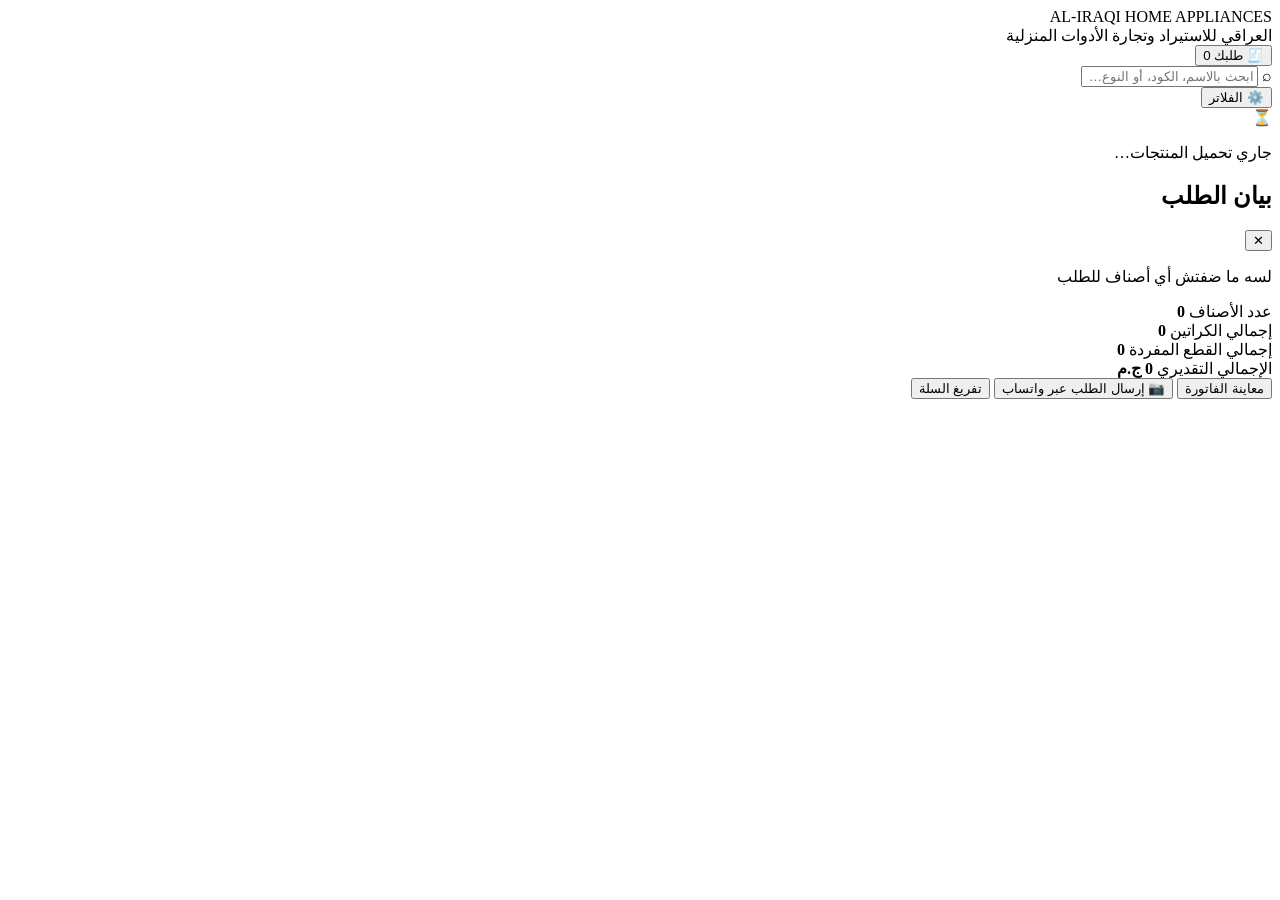
==== index.html @ 5265a293 "Rename index .html to index.html" ====
<!DOCTYPE html>
<html lang="ar" dir="rtl">
<head>
<meta charset="UTF-8">
<meta name="viewport" content="width=device-width, initial-scale=1.0">
<meta name="description" content="كتالوج جملة إلكتروني لشركة العراقي للاستيراد وتجارة الأدوات المنزلية — تصفح المنتجات بالقطعة أو بالكرتونة واطلب مباشرة عبر واتساب.">
<title>AL-IRAQI HOME APPLIANCES | كتالوج الجملة</title>
<link rel="canonical" href="https://kareem2873.github.io/aliraqi-store/">
<meta property="og:type" content="website">
<meta property="og:locale" content="ar_EG">
<meta property="og:title" content="AL-IRAQI HOME APPLIANCES | كتالوج الجملة">
<meta property="og:description" content="كتالوج جملة إلكتروني لشركة العراقي للاستيراد وتجارة الأدوات المنزلية — تصفح المنتجات بالقطعة أو بالكرتونة واطلب مباشرة عبر واتساب.">
<meta property="og:url" content="https://kareem2873.github.io/aliraqi-store/">
<meta name="theme-color" content="#1b3a63">
<link rel="icon" href="data:image/svg+xml,%3Csvg xmlns='http://www.w3.org/2000/svg' viewBox='0 0 64 64'%3E%3Crect width='64' height='64' rx='14' fill='%231b3a63'/%3E%3Ctext x='32' y='43' font-size='30' font-weight='800' text-anchor='middle' font-family='Arial' fill='%23fff'%3EAI%3C/text%3E%3C/svg%3E">
<link rel="preconnect" href="https://fonts.googleapis.com">
<link rel="preconnect" href="https://fonts.gstatic.com" crossorigin>
<link href="https://fonts.googleapis.com/css2?family=Montserrat:wght@500;600;700;800&family=Cairo:wght@400;600;700;800&family=Tajawal:wght@400;500;700&display=swap" rel="stylesheet">
<link rel="stylesheet" href="style.css">
</head>
<body>

  <!-- ===== الهيدر ===== -->
  <header class="site-header">
    <div class="header-inner">
      <div class="brand">
        <div class="brand-en">AL-IRAQI <span>HOME APPLIANCES</span></div>
        <div class="brand-ar">العراقي للاستيراد وتجارة الأدوات المنزلية</div>
      </div>
      <button class="cart-btn" id="cartBtn" type="button" aria-label="سلة الطلب">
        <span class="cart-icon">🧾</span>
        <span class="cart-label">طلبك</span>
        <span class="cart-count" id="cartCount">0</span>
      </button>
    </div>

    <div class="control-bar">
      <div class="search-wrap">
        <span class="search-icon">⌕</span>
        <input type="text" id="searchInput" placeholder="ابحث بالاسم، الكود، أو النوع…" autocomplete="off" aria-label="ابحث عن المنتجات بالاسم، الكود، أو النوع">
      </div>
      <button class="filters-toggle" id="filtersToggle" type="button" aria-expanded="false" aria-controls="filtersRow">
        <span class="filters-toggle-icon">⚙️</span>
        <span>الفلاتر</span>
        <span class="filters-toggle-dot" id="filtersToggleDot" hidden></span>
      </button>
    </div>

    <div class="filters-row" id="filtersRow" hidden>
      <div class="dropdown-filter" id="categoryDropdown">
        <button class="dropdown-toggle" id="categoryToggle" type="button" aria-haspopup="listbox" aria-expanded="false" aria-controls="categoryMenu">
          <span class="dropdown-icon">📂</span>
          <span class="dropdown-label" id="categoryLabel">كل الأقسام</span>
          <span class="dropdown-arrow">▾</span>
        </button>
        <ul class="dropdown-menu" id="categoryMenu" role="listbox" hidden>
          <!-- تُبنى تلقائياً من الأصناف -->
        </ul>
      </div>

      <select id="sortSelect" class="sort-select" aria-label="ترتيب المنتجات">
        <option value="default">الترتيب الافتراضي</option>
        <option value="price-asc">السعر: من الأقل للأعلى</option>
        <option value="price-desc">السعر: من الأعلى للأقل</option>
        <option value="newest">الأحدث أولاً</option>
      </select>
    </div>
  </header>

  <!-- ===== حالة التحميل ===== -->
  <div class="empty-state" id="loadingState">
    <span>⏳</span>
    <p>جاري تحميل المنتجات…</p>
  </div>

  <!-- ===== حالة فشل التحميل ===== -->
  <div class="empty-state" id="loadErrorState" hidden>
    <span>⚠️</span>
    <p>تعذر تحميل المنتجات. تحقق من الاتصال وحاول مرة أخرى.</p>
    <button id="retryLoadBtn" type="button">إعادة المحاولة</button>
  </div>

  <!-- ===== حالة عدم وجود منتجات في المصدر ===== -->
  <div class="empty-state" id="noProductsState" hidden>
    <span>📦</span>
    <p>لا توجد منتجات متاحة حالياً.</p>
  </div>

  <!-- ===== حالة عدم توفر نتائج بحث ===== -->
  <div class="empty-state" id="emptyState" hidden>
    <span>📭</span>
    <p>مفيش أصناف مطابقة للبحث ده</p>
    <button id="resetFilters" type="button">إلغاء الفلاتر</button>
  </div>

  <!-- ===== شبكة المنتجات ===== -->
  <main class="catalog-grid" id="catalogGrid" aria-live="polite" hidden></main>

  <!-- ===== قالب كارت المنتج (يُستنسخ بالجافاسكريبت) ===== -->
  <template id="cardTemplate">
    <article class="product-card">
      <div class="card-media">
        <img class="card-img" src="" alt="" loading="lazy" decoding="async">
        <div class="gallery-nav" hidden>
          <button type="button" class="gallery-arrow prev" aria-label="الصورة السابقة">‹</button>
          <button type="button" class="gallery-arrow next" aria-label="الصورة التالية">›</button>
        </div>
        <span class="gallery-counter" dir="ltr">1 / 1</span>
        <div class="card-badges" hidden></div>
        <span class="carton-stamp"><b class="qty-num"></b><small>قطعة/كرتونة</small></span>
        <span class="avail-flag"></span>
      </div>
      <div class="card-body">
        <h3 class="card-name"></h3>
        <div class="card-meta-row">
          <span class="card-itemid"></span>
          <span class="card-category"></span>
        </div>
        <p class="card-desc"></p>

        <!-- مفتاح الاختيار بين القطعة والكرتونة -->
        <div class="unit-switch" role="group" aria-label="طريقة الشراء">
          <button type="button" class="unit-btn" data-unit="piece">بالقطعة</button>
          <button type="button" class="unit-btn active" data-unit="carton">بالكرتونة</button>
        </div>

        <div class="card-footer">
          <div class="price-tag">
            <span class="price-value"></span>
            <small class="price-unit-label">للكرتونة</small>
          </div>
          <div class="qty-stepper">
            <button class="step-btn minus" type="button" aria-label="تقليل">−</button>
            <input type="number" class="qty-input" value="1" min="1" step="1" inputmode="numeric" aria-label="الكمية">
            <button class="step-btn plus" type="button" aria-label="زيادة">+</button>
          </div>
        </div>

        <div class="line-total">
          <span>الإجمالي</span>
          <b class="line-total-value"></b>
        </div>

        <div class="card-actions">
          <button class="btn-add" type="button">أضف للطلب</button>
          <button class="btn-whatsapp" type="button">اطلب عبر واتساب</button>
        </div>
      </div>
    </article>
  </template>

  <!-- ===== لايت بوكس الصورة ===== -->
  <div class="lightbox" id="lightbox" hidden role="dialog" aria-modal="true" aria-label="تكبير صورة المنتج">
    <button class="lightbox-close" id="lightboxClose" type="button" aria-label="إغلاق">✕</button>
    <button class="lightbox-arrow prev" id="lightboxPrev" type="button" aria-label="الصورة السابقة" hidden>‹</button>
    <img id="lightboxImg" src="" alt="" loading="lazy" decoding="async">
    <button class="lightbox-arrow next" id="lightboxNext" type="button" aria-label="الصورة التالية" hidden>›</button>
    <span class="lightbox-counter" id="lightboxCounter" hidden></span>
  </div>

  <!-- ===== سلة الطلب (منزلقة) ===== -->
  <aside class="cart-panel" id="cartPanel" aria-hidden="true" role="dialog" aria-modal="true" aria-label="بيان الطلب">
    <div class="cart-header">
      <h2>بيان الطلب</h2>
      <button id="cartClose" type="button" aria-label="إغلاق السلة">✕</button>
    </div>
    <div class="cart-items" id="cartItems">
      <p class="cart-empty-msg">لسه ما ضفتش أي أصناف للطلب</p>
    </div>
    <div class="cart-summary">
      <div class="cart-total-row">
        <span>عدد الأصناف</span>
        <b id="cartTotalItems">0</b>
      </div>
      <div class="cart-total-row">
        <span>إجمالي الكراتين</span>
        <b id="cartTotalCartons">0</b>
      </div>
      <div class="cart-total-row">
        <span>إجمالي القطع المفردة</span>
        <b id="cartTotalPieces">0</b>
      </div>
      <div class="cart-total-row cart-total-price">
        <span>الإجمالي التقديري</span>
        <b id="cartTotalPrice">0 ج.م</b>
      </div>
      <button class="btn-invoice" id="invoiceBtn" type="button">معاينة الفاتورة</button>
      <button class="btn-checkout" id="checkoutBtn" type="button">📷 إرسال الطلب عبر واتساب</button>
      <button class="btn-clear-cart" id="clearCartBtn" type="button">تفريغ السلة</button>
    </div>
  </aside>

  <!-- ===== الفاتورة / بيان الطلب (معاينة + طباعة) ===== -->
  <div class="invoice-modal" id="invoiceModal" hidden role="dialog" aria-modal="true" aria-label="فاتورة الطلب">
    <div class="inv-customer-edit">
      <div class="inv-customer-title">بيانات العميل <small>(اختيارية — بتظهر في الفاتورة)</small></div>
      <div class="inv-customer-fields">
        <input type="text" id="customerName" maxlength="60" placeholder="اسم العميل / المحل" autocomplete="name" aria-label="اسم العميل (اختياري)">
        <input type="tel" id="customerPhone" maxlength="20" inputmode="tel" placeholder="رقم الواتساب (مثال: 01012345678)" autocomplete="tel" aria-label="رقم واتساب العميل (اختياري)" aria-describedby="customerPhoneHint">
      </div>
      <small class="field-hint" id="customerPhoneHint" hidden></small>
    </div>
    <div class="invoice-toolbar">
      <button type="button" class="inv-btn primary" id="invoicePdfBtn">⬇️ تحميل PDF</button>
      <button type="button" class="inv-btn whatsapp" id="invoiceWhatsappBtn">📷 إرسال كصورة عبر واتساب</button>
      <button type="button" class="inv-btn" id="invoiceCloseBtn">إغلاق</button>
    </div>
    <div class="invoice-sheet" id="invoiceDoc"></div>
  </div>

  <!-- طبقة التعتيم: مخفية تماماً لحد ما السلة تتفتح -->
  <div class="cart-overlay" id="cartOverlay" hidden></div>

  <!-- ===== إشعارات سريعة (Toast) ===== -->
  <div class="toast-container" id="toastContainer" role="status" aria-live="polite" aria-atomic="true"></div>

  <script src="https://cdnjs.cloudflare.com/ajax/libs/PapaParse/5.4.1/papaparse.min.js"></script>
  <script src="https://cdnjs.cloudflare.com/ajax/libs/html2canvas/1.4.1/html2canvas.min.js"></script>
  <script src="https://cdnjs.cloudflare.com/ajax/libs/jspdf/2.5.1/jspdf.umd.min.js"></script>
  <script src="script.js"></script>
</body>
</html>
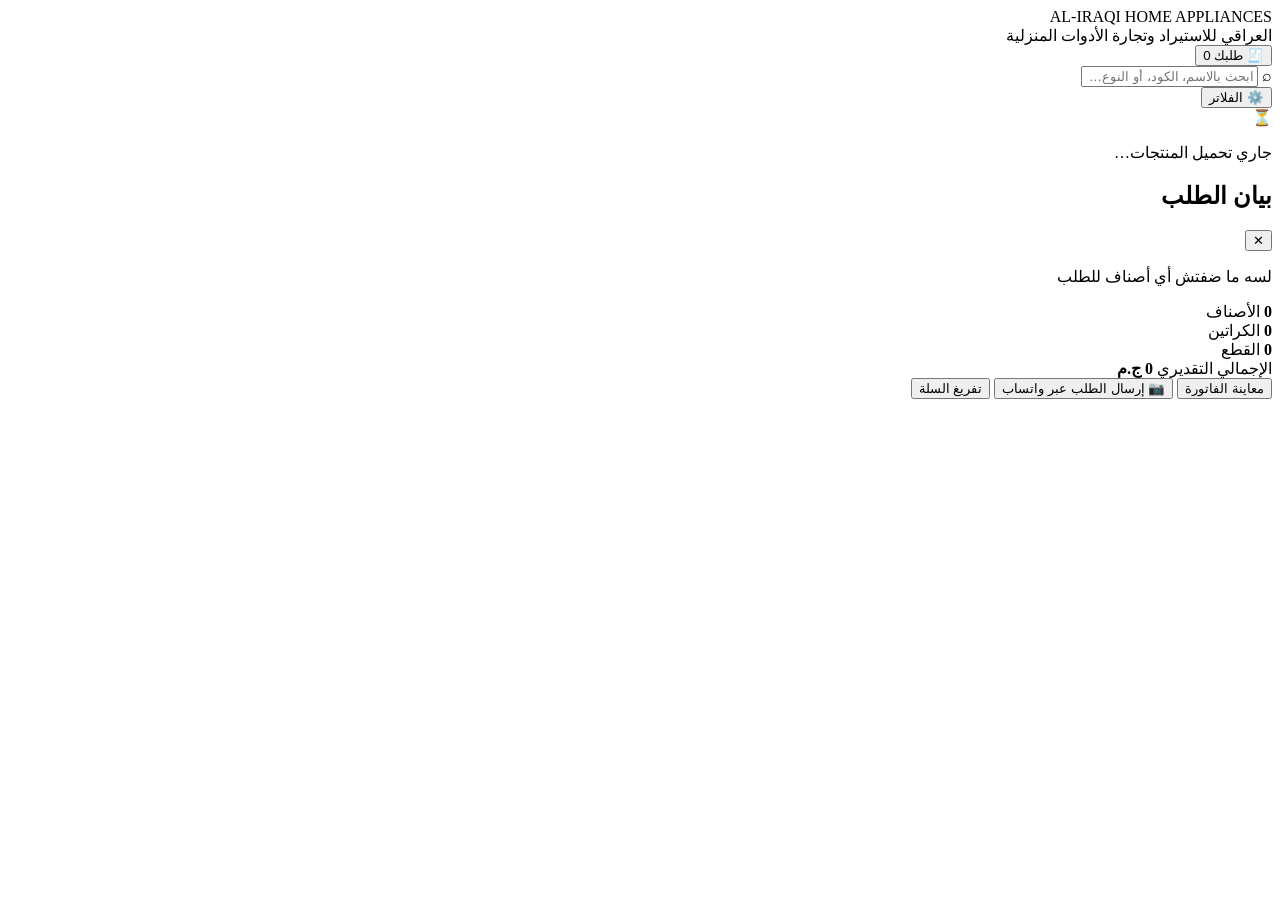
==== commit e79ebdd9: "Rename index (1).html to index.html" ====
--- a/index.html
+++ b/index.html
@@ -168,31 +168,35 @@
       <p class="cart-empty-msg">لسه ما ضفتش أي أصناف للطلب</p>
     </div>
     <div class="cart-summary">
-      <div class="cart-total-row">
-        <span>عدد الأصناف</span>
-        <b id="cartTotalItems">0</b>
-      </div>
-      <div class="cart-total-row">
-        <span>إجمالي الكراتين</span>
-        <b id="cartTotalCartons">0</b>
-      </div>
-      <div class="cart-total-row">
-        <span>إجمالي القطع المفردة</span>
-        <b id="cartTotalPieces">0</b>
-      </div>
-      <div class="cart-total-row cart-total-price">
+      <div class="cart-stats">
+        <div class="cart-stat">
+          <b id="cartTotalItems">0</b>
+          <span>الأصناف</span>
+        </div>
+        <div class="cart-stat">
+          <b id="cartTotalCartons">0</b>
+          <span>الكراتين</span>
+        </div>
+        <div class="cart-stat">
+          <b id="cartTotalPieces">0</b>
+          <span>القطع</span>
+        </div>
+      </div>
+      <div class="cart-grand-total">
         <span>الإجمالي التقديري</span>
         <b id="cartTotalPrice">0 ج.م</b>
       </div>
-      <button class="btn-invoice" id="invoiceBtn" type="button">معاينة الفاتورة</button>
-      <button class="btn-checkout" id="checkoutBtn" type="button">📷 إرسال الطلب عبر واتساب</button>
-      <button class="btn-clear-cart" id="clearCartBtn" type="button">تفريغ السلة</button>
+      <div class="cart-summary-actions">
+        <button class="btn-invoice" id="invoiceBtn" type="button">معاينة الفاتورة</button>
+        <button class="btn-checkout" id="checkoutBtn" type="button">📷 إرسال الطلب عبر واتساب</button>
+        <button class="btn-clear-cart" id="clearCartBtn" type="button">تفريغ السلة</button>
+      </div>
     </div>
   </aside>
 
   <!-- ===== الفاتورة / بيان الطلب (معاينة + طباعة) ===== -->
   <div class="invoice-modal" id="invoiceModal" hidden role="dialog" aria-modal="true" aria-label="فاتورة الطلب">
-    <div class="inv-customer-edit">
+    <div class="inv-customer-edit" id="invCustomerEdit">
       <div class="inv-customer-title">بيانات العميل <small>(اختيارية — بتظهر في الفاتورة)</small></div>
       <div class="inv-customer-fields">
         <input type="text" id="customerName" maxlength="60" placeholder="اسم العميل / المحل" autocomplete="name" aria-label="اسم العميل (اختياري)">
@@ -200,12 +204,28 @@
       </div>
       <small class="field-hint" id="customerPhoneHint" hidden></small>
     </div>
-    <div class="invoice-toolbar">
+    <div class="invoice-toolbar" id="invoiceToolbar">
       <button type="button" class="inv-btn primary" id="invoicePdfBtn">⬇️ تحميل PDF</button>
       <button type="button" class="inv-btn whatsapp" id="invoiceWhatsappBtn">📷 إرسال كصورة عبر واتساب</button>
       <button type="button" class="inv-btn" id="invoiceCloseBtn">إغلاق</button>
     </div>
     <div class="invoice-sheet" id="invoiceDoc"></div>
+
+    <!-- شاشة المشاركة: بتظهر بدل الفاتورة لما تدوس "إرسال كصورة عبر واتساب" -->
+    <div class="invoice-share-view" id="invoiceShareView" hidden>
+      <div class="share-header">
+        <button type="button" class="share-back" id="shareBackBtn">→ رجوع للفاتورة</button>
+        <h3>مشاركة الفاتورة عبر واتساب</h3>
+      </div>
+      <div class="share-image-wrap">
+        <img id="shareInvoiceImg" alt="صورة الفاتورة" src="">
+      </div>
+      <div class="share-actions">
+        <button type="button" class="inv-btn primary" id="shareCopyBtn">📋 نسخ صورة الفاتورة</button>
+        <button type="button" class="inv-btn whatsapp" id="shareWhatsappBtn" disabled>📲 فتح واتساب والصق الصورة</button>
+      </div>
+      <p class="share-hint" id="shareHint">انسخ الصورة الأول، وبعدين هيتفعّل زر واتساب — افتحه واعمل لصق (Paste) للصورة في المحادثة.</p>
+    </div>
   </div>
 
   <!-- طبقة التعتيم: مخفية تماماً لحد ما السلة تتفتح -->
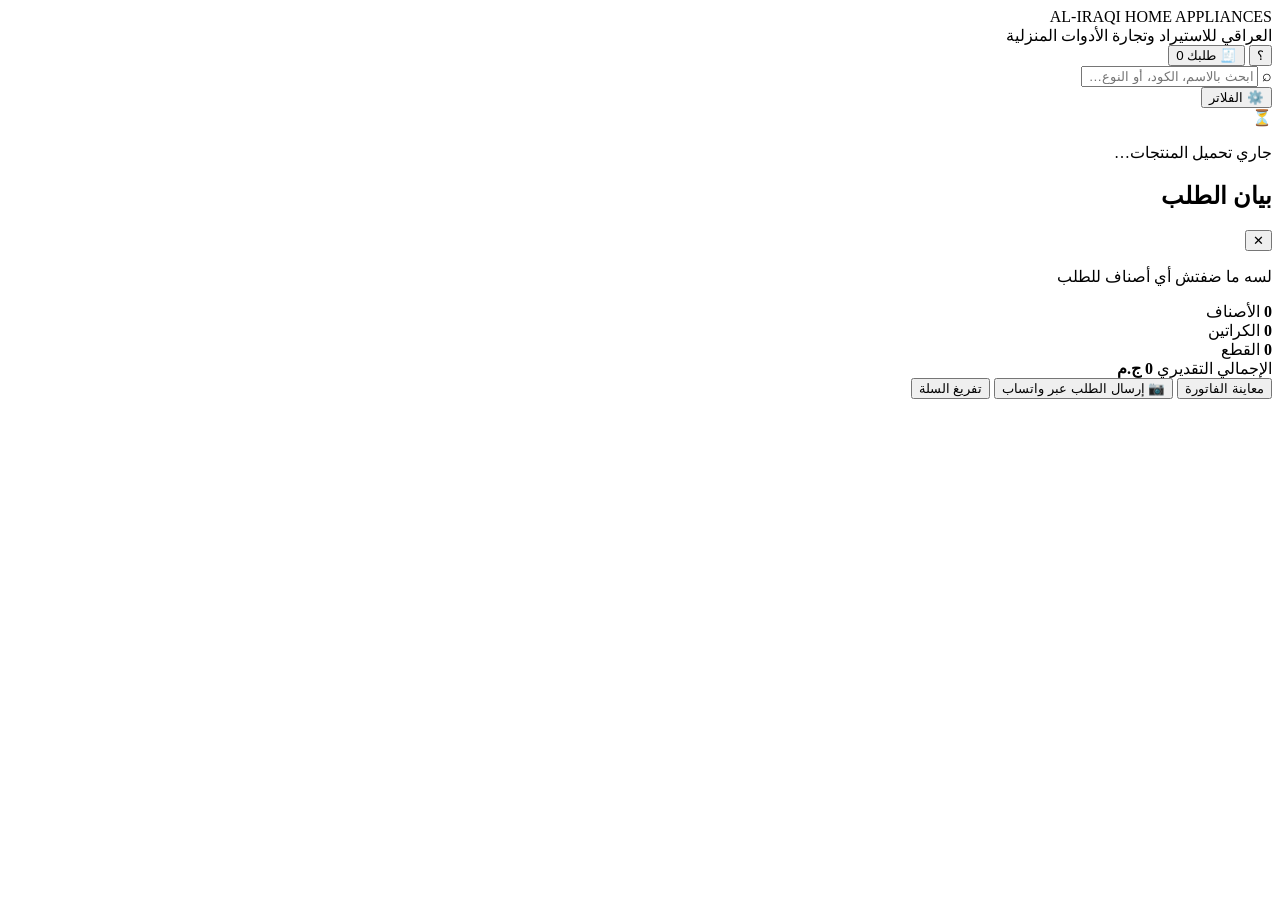
==== commit e0a575d4: "Rename index (2).html to index.html" ====
--- a/index.html
+++ b/index.html
@@ -27,11 +27,14 @@
         <div class="brand-en">AL-IRAQI <span>HOME APPLIANCES</span></div>
         <div class="brand-ar">العراقي للاستيراد وتجارة الأدوات المنزلية</div>
       </div>
-      <button class="cart-btn" id="cartBtn" type="button" aria-label="سلة الطلب">
-        <span class="cart-icon">🧾</span>
-        <span class="cart-label">طلبك</span>
-        <span class="cart-count" id="cartCount">0</span>
-      </button>
+      <div class="header-actions">
+        <button class="help-btn" id="helpBtn" type="button" aria-haspopup="dialog" aria-label="كيفية استخدام الموقع" title="كيفية استخدام الموقع">؟</button>
+        <button class="cart-btn" id="cartBtn" type="button" aria-label="سلة الطلب">
+          <span class="cart-icon">🧾</span>
+          <span class="cart-label">طلبك</span>
+          <span class="cart-count" id="cartCount">0</span>
+        </button>
+      </div>
     </div>
 
     <div class="control-bar">
@@ -39,11 +42,16 @@
         <span class="search-icon">⌕</span>
         <input type="text" id="searchInput" placeholder="ابحث بالاسم، الكود، أو النوع…" autocomplete="off" aria-label="ابحث عن المنتجات بالاسم، الكود، أو النوع">
       </div>
-      <button class="filters-toggle" id="filtersToggle" type="button" aria-expanded="false" aria-controls="filtersRow">
-        <span class="filters-toggle-icon">⚙️</span>
-        <span>الفلاتر</span>
-        <span class="filters-toggle-dot" id="filtersToggleDot" hidden></span>
-      </button>
+      <div class="filters-toggle-wrap">
+        <button class="filters-toggle" id="filtersToggle" type="button" aria-expanded="false" aria-controls="filtersRow">
+          <span class="filters-toggle-icon">⚙️</span>
+          <span>الفلاتر</span>
+          <span class="filters-toggle-dot" id="filtersToggleDot" hidden></span>
+        </button>
+        <div class="filters-hint" id="filtersHint" hidden role="status">
+          <span>👆 دوس هنا لتصفية المنتجات حسب القسم أو الترتيب</span>
+        </div>
+      </div>
     </div>
 
     <div class="filters-row" id="filtersRow" hidden>
@@ -228,6 +236,51 @@
     </div>
   </div>
 
+  <!-- ===== مودال كيفية استخدام الموقع ===== -->
+  <div class="help-modal" id="helpModal" hidden role="dialog" aria-modal="true" aria-label="كيفية استخدام الموقع">
+    <div class="help-overlay" id="helpOverlay"></div>
+    <div class="help-sheet">
+      <div class="help-head">
+        <h2>إزاي تستخدم الموقع؟</h2>
+        <button id="helpClose" type="button" aria-label="إغلاق">✕</button>
+      </div>
+      <div class="help-body">
+        <div class="help-tip">
+          <span class="help-tip-icon">🖼️</span>
+          <div class="help-tip-text">
+            <b>تكبير صور المنتج</b>
+            <p>دوس على صورة أي منتج تتكبر على طول، وتقدر تتنقل بين كل صور الصنف بالأسهم أو بالسحب بإصبعك.</p>
+          </div>
+        </div>
+        <div class="help-tip">
+          <span class="help-tip-icon">⚙️</span>
+          <div class="help-tip-text">
+            <b>الفلاتر</b>
+            <p>زرار "الفلاتر" جنب البحث بيوريك قائمة الأقسام وطريقة الترتيب — دوس عليه تفتح، ودوس تاني تقفل.</p>
+          </div>
+        </div>
+        <div class="help-tip">
+          <span class="help-tip-icon">🛒</span>
+          <div class="help-tip-text">
+            <b>إضافة صنف للطلب</b>
+            <p>اختار بالقطعة أو بالكرتونة، حدد الكمية، وبعدين دوس "أضف للطلب" — تقدر تتابع اللي ضفته من زرار "طلبك" فوق.</p>
+          </div>
+        </div>
+        <div class="help-tip">
+          <span class="help-tip-icon">🧾</span>
+          <div class="help-tip-text">
+            <b>تجهيز الفاتورة</b>
+            <p>من "طلبك" دوس "معاينة الفاتورة"، اكتب اسمك ورقمك (اختياري)، وبعدين نزّلها PDF أو ابعتها كصورة عبر واتساب.</p>
+          </div>
+        </div>
+      </div>
+      <div class="help-foot">
+        <span>في مشكلة أو استفسار؟</span>
+        <a id="helpWhatsappLink" href="#" target="_blank" rel="noopener" class="help-whatsapp-link">📞 تواصل معنا عبر واتساب</a>
+      </div>
+    </div>
+  </div>
+
   <!-- طبقة التعتيم: مخفية تماماً لحد ما السلة تتفتح -->
   <div class="cart-overlay" id="cartOverlay" hidden></div>
 
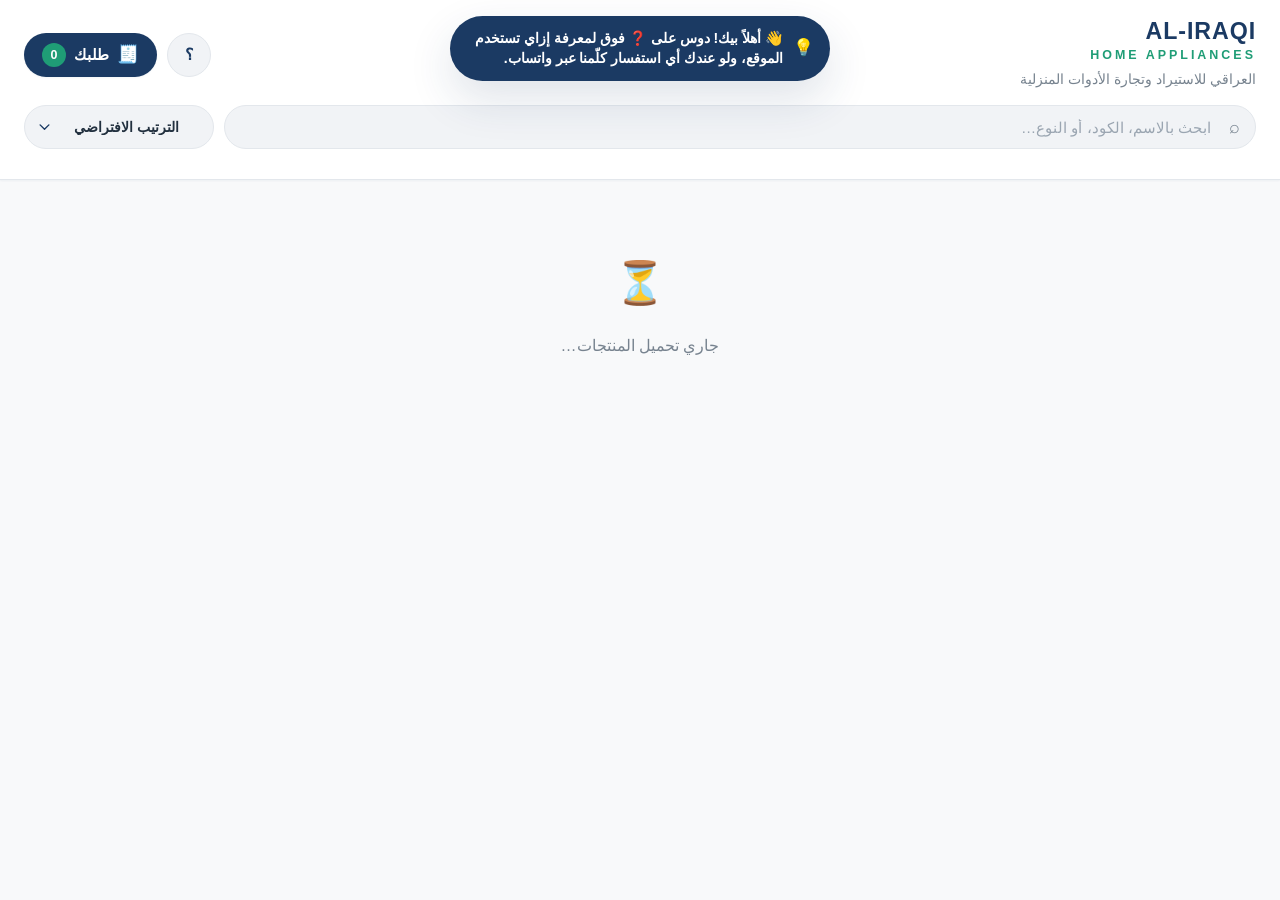
==== commit 01ca9479: "Add files via upload" ====
--- a/index.html
+++ b/index.html
@@ -42,36 +42,19 @@
         <span class="search-icon">⌕</span>
         <input type="text" id="searchInput" placeholder="ابحث بالاسم، الكود، أو النوع…" autocomplete="off" aria-label="ابحث عن المنتجات بالاسم، الكود، أو النوع">
       </div>
-      <div class="filters-toggle-wrap">
-        <button class="filters-toggle" id="filtersToggle" type="button" aria-expanded="false" aria-controls="filtersRow">
-          <span class="filters-toggle-icon">⚙️</span>
-          <span>الفلاتر</span>
-          <span class="filters-toggle-dot" id="filtersToggleDot" hidden></span>
-        </button>
-        <div class="filters-hint" id="filtersHint" hidden role="status">
-          <span>👆 دوس هنا لتصفية المنتجات حسب القسم أو الترتيب</span>
-        </div>
-      </div>
-    </div>
-
-    <div class="filters-row" id="filtersRow" hidden>
-      <div class="dropdown-filter" id="categoryDropdown">
-        <button class="dropdown-toggle" id="categoryToggle" type="button" aria-haspopup="listbox" aria-expanded="false" aria-controls="categoryMenu">
-          <span class="dropdown-icon">📂</span>
-          <span class="dropdown-label" id="categoryLabel">كل الأقسام</span>
-          <span class="dropdown-arrow">▾</span>
-        </button>
-        <ul class="dropdown-menu" id="categoryMenu" role="listbox" hidden>
-          <!-- تُبنى تلقائياً من الأصناف -->
-        </ul>
-      </div>
-
       <select id="sortSelect" class="sort-select" aria-label="ترتيب المنتجات">
         <option value="default">الترتيب الافتراضي</option>
         <option value="price-asc">السعر: من الأقل للأعلى</option>
         <option value="price-desc">السعر: من الأعلى للأقل</option>
         <option value="newest">الأحدث أولاً</option>
       </select>
+    </div>
+
+    <!-- شرائط الأقسام: ظاهرة دايمًا، تتمرر يمين/شمال باللمس أو الماوس، بدون أي قائمة مخفية -->
+    <div class="category-chips-wrap">
+      <div class="category-chips" id="categoryChips" role="tablist" aria-label="تصفية حسب القسم">
+        <!-- تُبنى تلقائياً من الأصناف -->
+      </div>
     </div>
   </header>
 
@@ -116,10 +99,10 @@
         <span class="gallery-counter" dir="ltr">1 / 1</span>
         <div class="card-badges" hidden></div>
         <span class="carton-stamp"><b class="qty-num"></b><small>قطعة/كرتونة</small></span>
-        <span class="avail-flag"></span>
       </div>
       <div class="card-body">
         <h3 class="card-name"></h3>
+        <span class="avail-flag"></span>
         <div class="card-meta-row">
           <span class="card-itemid"></span>
           <span class="card-category"></span>
@@ -151,7 +134,6 @@
 
         <div class="card-actions">
           <button class="btn-add" type="button">أضف للطلب</button>
-          <button class="btn-whatsapp" type="button">اطلب عبر واتساب</button>
         </div>
       </div>
     </article>
@@ -202,7 +184,7 @@
     </div>
   </aside>
 
-  <!-- ===== الفاتورة / بيان الطلب (معاينة + طباعة) ===== -->
+  <!-- ===== الفاتورة / بيان الطلب (معاينة + تحميل PDF + مشاركة كصورة) ===== -->
   <div class="invoice-modal" id="invoiceModal" hidden role="dialog" aria-modal="true" aria-label="فاتورة الطلب">
     <div class="inv-customer-edit" id="invCustomerEdit">
       <div class="inv-customer-title">بيانات العميل <small>(اختيارية — بتظهر في الفاتورة)</small></div>
@@ -253,10 +235,10 @@
           </div>
         </div>
         <div class="help-tip">
-          <span class="help-tip-icon">⚙️</span>
-          <div class="help-tip-text">
-            <b>الفلاتر</b>
-            <p>زرار "الفلاتر" جنب البحث بيوريك قائمة الأقسام وطريقة الترتيب — دوس عليه تفتح، ودوس تاني تقفل.</p>
+          <span class="help-tip-icon">📂</span>
+          <div class="help-tip-text">
+            <b>تصفح الأقسام</b>
+            <p>شريط الأقسام تحت البحث مباشرة — مرّر بإصبعك يمين أو شمال عليه وادوس على أي قسم تتصفحه. وفيه زرار ترتيب جنب البحث لو حابب تظبط ترتيب العرض.</p>
           </div>
         </div>
         <div class="help-tip">
--- a/style.css
+++ b/style.css
@@ -0,0 +1,1435 @@
+/* =========================================================
+   AL-IRAQI HOME APPLIANCES — Wholesale Catalog
+   Warm Minimalist: off-white ground · navy ink · emerald action
+   متوافق 100% مع نفس أسماء الكلاسات والـ IDs في index.html و script.js
+   ========================================================= */
+
+:root{
+  /* الأساس */
+  --bg:          #f8f9fa;   /* خلفية الصفحة أوف وايت */
+  --card:        #ffffff;   /* الكروت */
+  --surface:     #f1f3f6;   /* أسطح خفيفة (حقول، أزرار ثانوية) */
+  --surface-2:   #e7ebf0;
+  --line:        #e3e7ec;   /* الحدود */
+
+  /* الحبر */
+  --navy:        #1b3a63;   /* كحلي احترافي — عناوين وأزرار أساسية */
+  --navy-deep:   #142c4c;
+  --navy-soft:   #eaf0f7;
+  --text:        #22303f;
+  --muted:       #77838f;
+
+  /* التفاعل */
+  --emerald:     #1f9d76;   /* أخضر زمردي — واتساب والتأكيد */
+  --emerald-dk:  #17825f;
+  --emerald-bg:  #e8f6f1;
+
+  /* الحالات */
+  --ok:          #1f9d76;
+  --ok-bg:       #e8f6f1;
+  --danger:      #c2564e;
+  --danger-bg:   #fbeeed;
+
+  /* الظلال */
+  --shadow-sm:   0 1px 2px rgba(27,58,99,.05);
+  --shadow:      0 6px 18px rgba(27,58,99,.07);
+  --shadow-lg:   0 18px 45px rgba(27,58,99,.14);
+
+  --radius:      16px;
+  --radius-sm:   12px;
+  --tap:         44px;      /* الحد الأدنى المريح للمس */
+
+  --ff-en:       'Montserrat', sans-serif;
+  --ff-ar:       'Cairo', 'Tajawal', sans-serif;
+}
+
+*{ box-sizing:border-box; }
+html{ scroll-behavior:smooth; -webkit-text-size-adjust:100%; }
+
+/* أي عنصر عليه خاصية hidden يفضل مخفي مهما كانت القواعد التانية */
+[hidden]{ display:none !important; }
+
+body{
+  margin:0;
+  background:var(--bg);
+  color:var(--text);
+  font-family:var(--ff-ar);
+  line-height:1.6;
+  overflow-x:hidden;            /* ضمان عدم الخروج عن الشاشة */
+  -webkit-font-smoothing:antialiased;
+}
+
+img{ max-width:100%; }
+button, input, select{ font-family:inherit; font-size:1rem; }
+
+:focus-visible{
+  outline:2px solid var(--emerald);
+  outline-offset:2px;
+}
+
+/* ============ HEADER ============ */
+.site-header{
+  position:sticky;
+  top:0;
+  z-index:40;
+  background:var(--card);
+  color:var(--text);
+  border-bottom:1px solid var(--line);
+  box-shadow:var(--shadow-sm);
+}
+
+.header-inner{
+  max-width:1280px;
+  margin:0 auto;
+  padding:18px 24px 14px;
+  display:flex;
+  align-items:center;
+  justify-content:space-between;
+  gap:16px;
+  flex-wrap:wrap;
+}
+
+.brand-en{
+  font-family:var(--ff-en);
+  font-weight:800;
+  font-size:1.45rem;
+  letter-spacing:.04em;
+  line-height:1.15;
+  color:var(--navy);
+}
+.brand-en span{
+  display:block;
+  font-weight:600;
+  font-size:.78rem;
+  letter-spacing:.24em;
+  color:var(--emerald);
+  margin-top:3px;
+}
+.brand-ar{
+  font-weight:500;
+  font-size:.9rem;
+  color:var(--muted);
+  margin-top:6px;
+}
+
+.header-actions{ display:flex; align-items:center; gap:10px; }
+
+.help-btn{
+  flex:0 0 auto;
+  width:var(--tap);
+  height:var(--tap);
+  border-radius:50%;
+  border:1px solid var(--line);
+  background:var(--surface);
+  color:var(--navy);
+  font-weight:800;
+  font-size:1rem;
+  cursor:pointer;
+  transition:background .2s ease, border-color .2s ease, transform .15s ease;
+}
+.help-btn:hover{ background:var(--navy-soft); border-color:var(--navy); }
+.help-btn:active{ transform:scale(.93); }
+
+.cart-btn{
+  display:inline-flex;
+  align-items:center;
+  gap:8px;
+  min-height:var(--tap);
+  background:var(--navy);
+  border:none;
+  color:#fff;
+  padding:0 18px;
+  border-radius:999px;
+  cursor:pointer;
+  font-weight:700;
+  font-size:.95rem;
+  box-shadow:var(--shadow-sm);
+  transition:background .2s ease, transform .15s ease;
+  white-space:nowrap;
+}
+.cart-btn:hover{ background:var(--navy-deep); }
+.cart-btn:active{ transform:scale(.97); }
+.cart-icon{ font-size:1.1rem; }
+.cart-count{
+  background:var(--emerald);
+  color:#fff;
+  font-weight:800;
+  min-width:24px;
+  height:24px;
+  border-radius:999px;
+  display:inline-flex;
+  align-items:center;
+  justify-content:center;
+  font-size:.78rem;
+  padding:0 6px;
+}
+
+/* ============ CONTROL BAR ============ */
+/* البحث + الترتيب في صف واحد، والأقسام شريط منفصل تحتهم ظاهر دايمًا (مفيش
+   أي قائمة مخفية ولا زرار لازم تعرف تدوس عليه) */
+.control-bar{
+  max-width:1280px;
+  margin:0 auto;
+  padding:0 24px 12px;
+  display:flex;
+  gap:10px;
+  align-items:center;
+}
+
+.search-wrap{ position:relative; min-width:0; flex:1; }
+.search-icon{
+  position:absolute;
+  top:50%;
+  right:16px;
+  transform:translateY(-50%);
+  color:var(--muted);
+  font-size:1.15rem;
+  pointer-events:none;
+}
+#searchInput{
+  width:100%;
+  min-height:var(--tap);
+  padding:10px 44px 10px 16px;
+  border-radius:999px;
+  border:1px solid var(--line);
+  background:var(--surface);
+  color:var(--text);
+  font-size:.95rem;
+  outline:none;
+  transition:border-color .2s ease, background .2s ease, box-shadow .2s ease;
+}
+#searchInput::placeholder{ color:#9aa5b1; }
+#searchInput:focus{
+  border-color:var(--navy);
+  background:var(--card);
+  box-shadow:0 0 0 4px var(--navy-soft);
+}
+
+/* زرار الترتيب: مضغوط بجانب البحث (مش عايزين نرجع لمفهوم "فلتر" تاني) */
+.sort-select{
+  flex:0 0 auto;
+  width:auto;
+  min-height:var(--tap);
+  padding:10px 34px 10px 16px;
+  border-radius:999px;
+  border:1px solid var(--line);
+  background-color:var(--surface);
+  background-image:url("data:image/svg+xml,%3Csvg xmlns='http://www.w3.org/2000/svg' viewBox='0 0 12 8'%3E%3Cpath d='M1 1l5 5 5-5' fill='none' stroke='%231b3a63' stroke-width='1.6' stroke-linecap='round' stroke-linejoin='round'/%3E%3C/svg%3E");
+  background-repeat:no-repeat;
+  background-position:left 14px center;
+  background-size:11px 7px;
+  appearance:none;
+  -webkit-appearance:none;
+  -moz-appearance:none;
+  color:var(--text);
+  font-size:.86rem;
+  font-weight:600;
+  cursor:pointer;
+  transition:border-color .2s ease, background-color .2s ease;
+}
+.sort-select:hover{ border-color:var(--navy); background-color:var(--card); }
+.sort-select:focus-visible{ outline:2px solid var(--emerald); outline-offset:2px; }
+.sort-select::-ms-expand{ display:none; }
+
+/* ---- شريط الأقسام (Chips) — ظاهر دايمًا، يتمرر أفقيًا باللمس أو الماوس ---- */
+.category-chips-wrap{
+  max-width:1280px;
+  margin:0 auto;
+  padding:0 0 14px;
+}
+.category-chips{
+  display:flex;
+  gap:8px;
+  overflow-x:auto;
+  overscroll-behavior-x:contain;
+  -webkit-overflow-scrolling:touch;
+  scroll-snap-type:x proximity;
+  scrollbar-width:none;
+  padding:2px 24px;
+}
+.category-chips::-webkit-scrollbar{ display:none; }
+.chip{
+  flex:0 0 auto;
+  scroll-snap-align:start;
+  display:inline-flex;
+  align-items:center;
+  gap:6px;
+  min-height:38px;
+  padding:0 16px;
+  border-radius:999px;
+  border:1px solid var(--line);
+  background:var(--card);
+  color:var(--text);
+  font-weight:700;
+  font-size:.85rem;
+  cursor:pointer;
+  white-space:nowrap;
+  transition:background .18s ease, border-color .18s ease, color .18s ease, transform .12s ease;
+}
+.chip:hover{ border-color:var(--navy); }
+.chip:active{ transform:scale(.96); }
+.chip.active{ background:var(--navy); border-color:var(--navy); color:#fff; box-shadow:var(--shadow-sm); }
+.chip .chip-count{ font-size:.72rem; opacity:.75; }
+.chip.active .chip-count{ opacity:.85; }
+
+/* ============ EMPTY / LOADING / ERROR STATES ============ */
+.empty-state{
+  max-width:420px;
+  margin:70px auto;
+  text-align:center;
+  color:var(--muted);
+  padding:0 20px;
+}
+.empty-state span{ font-size:2.6rem; display:block; margin-bottom:10px; }
+.empty-state button{
+  margin-top:14px;
+  min-height:var(--tap);
+  padding:10px 26px;
+  border-radius:999px;
+  border:1px solid var(--navy);
+  background:var(--card);
+  cursor:pointer;
+  font-weight:700;
+  color:var(--navy);
+  transition:background .2s ease, color .2s ease;
+}
+.empty-state button:hover{ background:var(--navy); color:#fff; }
+
+/* ============ PRODUCT GRID ============ */
+.catalog-grid{
+  max-width:1280px;
+  margin:0 auto;
+  padding:28px 24px 90px;
+  display:grid;
+  grid-template-columns:repeat(auto-fill, minmax(min(260px, 100%), 1fr));
+  gap:22px;
+  align-items:start;
+}
+
+.product-card{
+  background:var(--card);
+  border:1px solid var(--line);
+  border-radius:var(--radius);
+  overflow:hidden;
+  display:flex;
+  flex-direction:column;
+  box-shadow:var(--shadow-sm);
+  transition:box-shadow .25s ease, transform .25s ease;
+}
+.product-card:hover{
+  box-shadow:var(--shadow);
+  transform:translateY(-4px);
+}
+
+.card-media{
+  position:relative;
+  aspect-ratio:1/1;
+  background:var(--surface);
+  cursor:zoom-in;
+  overflow:hidden;
+}
+.card-img{
+  width:100%; height:100%;
+  object-fit:cover;
+  display:block;
+  transition:transform .35s ease;
+}
+.product-card:hover .card-img{ transform:scale(1.04); }
+
+.carton-stamp{
+  position:absolute;
+  top:10px;
+  left:10px;
+  background:rgba(255,255,255,.94);
+  color:var(--navy);
+  border:1px solid var(--line);
+  border-radius:50%;
+  width:60px; height:60px;
+  display:flex;
+  flex-direction:column;
+  align-items:center;
+  justify-content:center;
+  line-height:1.05;
+  text-align:center;
+  box-shadow:var(--shadow-sm);
+  backdrop-filter:blur(4px);
+}
+.carton-stamp .qty-num{ font-size:1rem; font-weight:800; }
+.carton-stamp small{ font-size:.5rem; color:var(--muted); }
+
+.avail-flag{
+  display:inline-block;
+  align-self:flex-start;
+  margin:2px 0 4px;
+  padding:3px 10px;
+  border-radius:999px;
+  font-size:.68rem;
+  font-weight:800;
+}
+.avail-flag.in{ background:var(--ok-bg); color:var(--ok); }
+.avail-flag.out{ background:var(--danger-bg); color:var(--danger); }
+
+/* ---- تنقّل معرض صور المنتج (Card Gallery) ---- */
+.gallery-nav{
+  position:absolute;
+  inset:0;
+  display:flex;
+  align-items:center;
+  justify-content:space-between;
+  padding:0 8px;
+  pointer-events:none; /* يسمح بالنقر على الصورة نفسها لفتح اللايت بوكس */
+}
+.gallery-arrow{
+  pointer-events:auto;
+  width:32px; height:32px;
+  flex:0 0 auto;
+  border:none;
+  border-radius:50%;
+  background:rgba(27,58,99,.55);
+  color:#fff;
+  font-size:1.15rem;
+  line-height:1;
+  display:flex;
+  align-items:center;
+  justify-content:center;
+  cursor:pointer;
+  backdrop-filter:blur(2px);
+  transition:background .18s ease, transform .15s ease;
+}
+.gallery-arrow:hover{ background:var(--navy); }
+.gallery-arrow:active{ transform:scale(.92); }
+
+.card-body{
+  padding:16px 16px 18px;
+  display:flex;
+  flex-direction:column;
+  gap:6px;
+  flex:1;
+}
+
+/* ---- صف الفئة + كود الصنف ---- */
+.card-meta-row{
+  display:flex;
+  align-items:center;
+  justify-content:space-between;
+  gap:8px;
+  min-width:0;
+}
+.card-category{
+  font-size:.72rem;
+  font-weight:700;
+  color:var(--emerald);
+  text-align:left;
+  min-width:0;
+  flex:1 1 auto;
+  overflow:hidden;
+  text-overflow:ellipsis;
+  white-space:nowrap;
+}
+.card-itemid{
+  font-size:.68rem;
+  font-weight:600;
+  color:var(--muted);
+  flex:0 0 auto;
+  max-width:45%;
+  overflow:hidden;
+  text-overflow:ellipsis;
+  white-space:nowrap;
+  direction:ltr;
+  unicode-bidi:plaintext;
+}
+
+.card-name{
+  margin:0;
+  font-size:1rem;
+  font-weight:800;
+  color:var(--navy);
+  line-height:1.4;
+}
+.card-desc{
+  margin:0 0 6px;
+  font-size:.83rem;
+  color:var(--muted);
+  line-height:1.55;
+  display:-webkit-box;
+  -webkit-line-clamp:2;
+  -webkit-box-orient:vertical;
+  overflow:hidden;
+}
+
+/* ---- مفتاح القطعة / الكرتونة ---- */
+.unit-switch{
+  display:flex;
+  background:var(--surface);
+  border:1px solid var(--line);
+  border-radius:999px;
+  padding:4px;
+  gap:4px;
+  margin-bottom:6px;
+}
+.unit-btn{
+  flex:1;
+  min-height:38px;
+  border:none;
+  background:transparent;
+  color:var(--muted);
+  font-weight:700;
+  font-size:.82rem;
+  padding:8px 6px;
+  border-radius:999px;
+  cursor:pointer;
+  transition:background .2s ease, color .2s ease;
+}
+.unit-btn:hover{ color:var(--navy); }
+.unit-btn.active{ background:var(--navy); color:#fff; box-shadow:var(--shadow-sm); }
+.unit-btn.disabled,
+.unit-btn:disabled{ opacity:.35; pointer-events:none; cursor:not-allowed; }
+
+.card-footer{
+  display:flex;
+  align-items:center;
+  justify-content:space-between;
+  margin-top:auto;
+  gap:10px;
+  flex-wrap:wrap;
+}
+.price-tag{
+  display:flex;
+  flex-direction:column;
+  min-width:0;
+  flex:1 1 auto;
+}
+.price-value{
+  font-weight:800;
+  font-size:1.12rem;
+  color:var(--navy);
+  overflow-wrap:anywhere;
+  word-break:break-word;
+}
+.price-tag small{ font-size:.7rem; color:var(--muted); }
+
+.qty-stepper{
+  display:flex;
+  align-items:center;
+  border:1px solid var(--line);
+  border-radius:999px;
+  background:var(--card);
+  overflow:hidden;
+  flex:0 0 auto;
+}
+.step-btn{
+  width:40px; height:40px;
+  border:none;
+  background:var(--surface);
+  cursor:pointer;
+  font-size:1.15rem;
+  font-weight:700;
+  color:var(--navy);
+  transition:background .18s ease;
+}
+.step-btn:hover{ background:var(--surface-2); }
+.step-btn:active{ background:var(--navy-soft); }
+.step-btn:disabled{ opacity:.4; cursor:not-allowed; background:var(--surface); }
+.qty-input{
+  width:46px;
+  height:40px;
+  border:none;
+  text-align:center;
+  font-weight:800;
+  color:var(--text);
+  background:transparent;
+  -moz-appearance:textfield;
+}
+.qty-input:focus{ outline:none; }
+.qty-input:disabled{ opacity:.4; cursor:not-allowed; }
+.qty-input::-webkit-outer-spin-button,
+.qty-input::-webkit-inner-spin-button{ -webkit-appearance:none; margin:0; }
+
+.line-total{
+  display:flex;
+  align-items:center;
+  justify-content:space-between;
+  gap:8px;
+  flex-wrap:wrap;
+  margin-top:12px;
+  padding:10px 12px;
+  border-radius:var(--radius-sm);
+  background:var(--navy-soft);
+  font-size:.8rem;
+  color:var(--muted);
+}
+.line-total-value{
+  color:var(--navy);
+  font-size:.9rem;
+  font-weight:800;
+  text-align:left;
+}
+
+.card-actions{ display:flex; gap:8px; margin-top:12px; }
+.btn-add{
+  flex:1;
+  min-height:var(--tap);
+  padding:10px 8px;
+  border-radius:999px;
+  font-weight:700;
+  font-size:.85rem;
+  cursor:pointer;
+  border:1px solid transparent;
+  background:var(--navy);
+  color:#fff;
+  transition:background .2s ease, color .2s ease, transform .15s ease;
+}
+.btn-add:hover{ background:var(--navy-deep); }
+.btn-add:active{ transform:scale(.97); }
+.btn-add:disabled{
+  opacity:.5;
+  cursor:not-allowed;
+  transform:none;
+}
+
+.product-card.unavailable{ opacity:.9; }
+.product-card.unavailable .btn-add,
+.product-card.unavailable .unit-switch,
+.product-card.unavailable .line-total,
+.product-card.unavailable .qty-stepper{
+  opacity:.45;
+  pointer-events:none;
+}
+
+/* ============ LIGHTBOX ============ */
+.lightbox{
+  position:fixed; inset:0;
+  background:rgba(20,44,76,.82);
+  backdrop-filter:blur(3px);
+  display:flex;
+  align-items:center;
+  justify-content:center;
+  z-index:100;
+  padding:24px;
+  animation:fadeIn .2s ease;
+}
+@keyframes fadeIn{ from{ opacity:0; } to{ opacity:1; } }
+.lightbox img{
+  max-width:92vw;
+  max-height:84vh;
+  border-radius:var(--radius);
+  box-shadow:var(--shadow-lg);
+}
+.lightbox-close{
+  position:absolute;
+  top:18px; left:18px;
+  width:var(--tap); height:var(--tap);
+  border-radius:50%;
+  border:1px solid rgba(255,255,255,.45);
+  background:rgba(255,255,255,.12);
+  color:#fff;
+  font-size:1.1rem;
+  cursor:pointer;
+}
+.lightbox-close:hover{ background:rgba(255,255,255,.25); }
+
+.lightbox-arrow{
+  position:absolute;
+  top:50%;
+  transform:translateY(-50%);
+  width:48px; height:48px;
+  border-radius:50%;
+  border:1px solid rgba(255,255,255,.45);
+  background:rgba(255,255,255,.12);
+  color:#fff;
+  font-size:1.6rem;
+  line-height:1;
+  display:flex;
+  align-items:center;
+  justify-content:center;
+  cursor:pointer;
+  transition:background .2s ease, transform .15s ease;
+}
+.lightbox-arrow:hover{ background:rgba(255,255,255,.25); }
+.lightbox-arrow:active{ transform:translateY(-50%) scale(.94); }
+.lightbox-arrow.prev{ right:18px; }
+.lightbox-arrow.next{ left:18px; }
+
+/* حالة تحميل الصورة داخل الـ Lightbox: سبينر بسيط بدون أي مكتبة خارجية */
+.lightbox.is-loading::after{
+  content:"";
+  position:absolute;
+  top:50%; left:50%;
+  width:40px; height:40px;
+  margin:-20px 0 0 -20px;
+  border-radius:50%;
+  border:3px solid rgba(255,255,255,.3);
+  border-top-color:#fff;
+  animation:spin .8s linear infinite;
+  pointer-events:none;
+}
+@keyframes spin{ to{ transform:rotate(360deg); } }
+
+.lightbox-counter{
+  position:absolute;
+  bottom:22px;
+  left:50%;
+  transform:translateX(-50%);
+  padding:6px 16px;
+  border-radius:999px;
+  background:rgba(27,58,99,.65);
+  color:#fff;
+  font-size:.8rem;
+  font-weight:800;
+  direction:ltr;
+}
+
+@media (max-width: 600px){
+  .lightbox-arrow{ width:40px; height:40px; font-size:1.3rem; }
+  .lightbox-arrow.prev{ right:10px; }
+  .lightbox-arrow.next{ left:10px; }
+}
+
+/* ============ CART OVERLAY ============ */
+/* مخفية تماماً افتراضياً — الجافاسكريبت بيضيف .show وقت فتح السلة بس */
+.cart-overlay{
+  position:fixed; inset:0;
+  background:rgba(20,44,76,.42);
+  backdrop-filter:blur(2px);
+  z-index:90;
+  display:none;
+  opacity:0;
+  pointer-events:none;
+  transition:opacity .3s ease;
+}
+.cart-overlay.show{
+  display:block;
+  opacity:1;
+  pointer-events:auto;
+}
+
+/* ============ CART PANEL ============ */
+.cart-panel{
+  position:fixed;
+  top:0; bottom:0; right:0;
+  width:min(420px, 100vw);
+  max-width:100vw;
+  background:var(--bg);
+  z-index:95;
+  display:flex;
+  flex-direction:column;
+  transform:translateX(100%);
+  visibility:hidden;
+  transition:transform .32s cubic-bezier(.22,.8,.3,1), visibility .32s;
+  box-shadow:var(--shadow-lg);
+}
+.cart-panel.open{ transform:translateX(0); visibility:visible; }
+
+.cart-header{
+  display:flex;
+  align-items:center;
+  justify-content:space-between;
+  padding:18px 20px;
+  background:var(--navy);
+  color:#fff;
+}
+.cart-header h2{ margin:0; font-size:1.1rem; font-weight:800; }
+.cart-header button{
+  width:var(--tap); height:var(--tap);
+  background:rgba(255,255,255,.12);
+  border:none;
+  border-radius:50%;
+  color:#fff;
+  font-size:1.05rem;
+  cursor:pointer;
+  transition:background .2s ease;
+}
+.cart-header button:hover{ background:rgba(255,255,255,.24); }
+
+.cart-items{
+  flex:1;
+  overflow-y:auto;
+  -webkit-overflow-scrolling:touch;
+  padding:14px 18px;
+}
+.cart-empty-msg{ color:var(--muted); text-align:center; margin-top:48px; font-size:.92rem; }
+
+.cart-line{
+  display:flex;
+  align-items:center;
+  gap:12px;
+  padding:12px;
+  margin-bottom:10px;
+  background:var(--card);
+  border:1px solid var(--line);
+  border-radius:var(--radius-sm);
+  box-shadow:var(--shadow-sm);
+}
+.cart-line.invalid{
+  border-color:var(--danger);
+  background:var(--danger-bg);
+}
+.cart-line img{
+  width:56px; height:56px;
+  flex:0 0 auto;
+  object-fit:cover;
+  border-radius:10px;
+  background:var(--surface);
+}
+.cart-line-info{ flex:1; min-width:0; }
+.cart-line-info .name{
+  font-weight:800;
+  font-size:.88rem;
+  color:var(--navy);
+  line-height:1.4;
+}
+.cart-line-info .meta{ font-size:.76rem; color:var(--muted); margin-top:2px; }
+.cart-line-info .unit-badge{
+  display:inline-block;
+  margin-top:5px;
+  padding:3px 10px;
+  border-radius:999px;
+  font-size:.68rem;
+  font-weight:800;
+  background:var(--navy-soft);
+  color:var(--navy);
+}
+.cart-line-info .unit-badge.piece{ background:var(--emerald-bg); color:var(--emerald-dk); }
+.cart-line-remove{
+  width:36px; height:36px;
+  flex:0 0 auto;
+  border:none;
+  border-radius:50%;
+  background:var(--danger-bg);
+  color:var(--danger);
+  cursor:pointer;
+  font-size:.9rem;
+  transition:background .2s ease, color .2s ease;
+}
+.cart-line-remove:hover{ background:var(--danger); color:#fff; }
+
+.cart-summary{
+  padding:12px 16px calc(14px + env(safe-area-inset-bottom));
+  border-top:1px solid var(--line);
+  background:var(--card);
+  flex:0 0 auto;
+}
+
+/* عدد الأصناف / الكراتين / القطع في صف واحد مضغوط بدل 3 صفوف مستقلة —
+   عشان جزء الإجماليات والأزرار ياخد أقل مساحة ممكنة، ويفضل الجزء الأكبر
+   من ارتفاع السلة لقائمة المنتجات (الصور والأكواد) فوق */
+.cart-stats{
+  display:grid;
+  grid-template-columns:repeat(3, 1fr);
+  gap:6px;
+  margin-bottom:8px;
+}
+.cart-stat{
+  text-align:center;
+  background:var(--surface);
+  border-radius:10px;
+  padding:6px 4px;
+}
+.cart-stat b{ display:block; font-size:.95rem; font-weight:800; color:var(--navy); line-height:1.2; }
+.cart-stat span{ display:block; font-size:.66rem; color:var(--muted); margin-top:1px; }
+
+.cart-grand-total{
+  display:flex;
+  justify-content:space-between;
+  align-items:baseline;
+  gap:10px;
+  padding:8px 12px;
+  border-radius:10px;
+  background:var(--navy-soft);
+  font-size:.82rem;
+  color:var(--muted);
+  margin-bottom:8px;
+}
+.cart-grand-total b{ font-size:1rem; font-weight:800; color:var(--navy); }
+
+.cart-summary-actions{ display:flex; flex-direction:column; gap:6px; }
+
+.btn-checkout{
+  width:100%;
+  min-height:42px;
+  padding:8px 14px;
+  border:none;
+  border-radius:999px;
+  background:var(--emerald);
+  color:#fff;
+  font-weight:800;
+  font-size:.85rem;
+  cursor:pointer;
+  box-shadow:0 6px 14px rgba(31,157,118,.22);
+  transition:background .2s ease, transform .15s ease;
+}
+.btn-checkout:hover{ background:var(--emerald-dk); }
+.btn-checkout:active{ transform:scale(.98); }
+.btn-checkout:disabled{
+  background:var(--surface-2);
+  color:var(--muted);
+  box-shadow:none;
+  cursor:not-allowed;
+}
+
+/* ============ RESPONSIVE ============ */
+
+/* لابتوب أصغر / تابليت أفقي */
+@media (max-width: 1024px){
+  .catalog-grid{ grid-template-columns:repeat(auto-fill, minmax(min(230px, 100%), 1fr)); gap:18px; }
+}
+
+/* تابليت */
+@media (max-width: 860px){
+  .header-inner{ padding:16px 18px 12px; }
+  .brand-en{ font-size:1.3rem; }
+  .control-bar{ padding:0 18px 12px; }
+  .category-chips-wrap{ padding:0 0 12px; }
+  .category-chips{ padding:2px 18px; }
+  .catalog-grid{
+    padding:22px 18px 80px;
+    grid-template-columns:repeat(auto-fill, minmax(min(200px, 100%), 1fr));
+    gap:16px;
+  }
+}
+
+/* موبايل */
+@media (max-width: 600px){
+  .header-inner{
+    padding:14px 16px 10px;
+    align-items:flex-start;
+  }
+  .brand-en{ font-size:1.15rem; }
+  .brand-en span{ font-size:.66rem; letter-spacing:.18em; }
+  .brand-ar{ font-size:.8rem; }
+  .cart-btn{ padding:0 14px; font-size:.88rem; }
+
+  .control-bar{ padding:0 16px 10px; gap:8px; }
+  .sort-select{ padding:9px 30px 9px 12px; font-size:.78rem; background-position:left 11px center; }
+  .category-chips-wrap{ padding:0 0 12px; }
+  .category-chips{ padding:2px 16px; gap:6px; }
+  .chip{ min-height:34px; padding:0 13px; font-size:.8rem; }
+
+  .catalog-grid{
+    padding:18px 16px 70px;
+    grid-template-columns:repeat(2, minmax(0, 1fr));
+    gap:12px;
+  }
+  .card-body{ padding:12px; }
+  .card-name{ font-size:.92rem; }
+  .card-desc{ font-size:.78rem; -webkit-line-clamp:2; }
+  .card-itemid{ font-size:.62rem; max-width:40%; }
+  .carton-stamp{ width:50px; height:50px; }
+  .carton-stamp .qty-num{ font-size:.85rem; }
+  .card-footer{ flex-direction:column; align-items:stretch; gap:8px; }
+  .price-tag{ flex-direction:row; align-items:baseline; gap:6px; }
+  .qty-stepper{ justify-content:space-between; }
+  .qty-input{ flex:1; width:auto; }
+  .card-actions{ flex-direction:column; }
+  .unit-btn{ font-size:.76rem; }
+  .line-total{ font-size:.75rem; }
+
+  .cart-panel{ width:100vw; }
+}
+
+/* موبايل صغير جداً: برضه عمودين ثابتين (مش عمود واحد) — بس بمساحات أضيق شوية */
+@media (max-width: 380px){
+  .catalog-grid{ gap:8px; padding-left:12px; padding-right:12px; }
+  .card-body{ padding:10px; }
+  .card-name{ font-size:.86rem; }
+  .price-value{ font-size:1rem; }
+}
+
+/* احترام تقليل الحركة */
+@media (prefers-reduced-motion: reduce){
+  *{ transition:none !important; animation:none !important; scroll-behavior:auto !important; }
+  .product-card:hover{ transform:none; }
+}
+
+/* ============ TOAST NOTIFICATIONS ============ */
+.toast-container{
+  position:fixed;
+  top:16px;
+  left:50%;
+  transform:translateX(-50%);
+  z-index:200;
+  display:flex;
+  flex-direction:column;
+  align-items:center;
+  gap:10px;
+  width:min(380px, calc(100vw - 32px));
+  pointer-events:none;
+  padding-top:env(safe-area-inset-top, 0px);
+}
+
+.toast{
+  display:flex;
+  align-items:center;
+  gap:10px;
+  width:100%;
+  background:var(--navy);
+  color:#fff;
+  padding:13px 16px;
+  border-radius:999px;
+  box-shadow:var(--shadow-lg);
+  font-size:.88rem;
+  font-weight:700;
+  opacity:0;
+  transform:translateY(-14px);
+  transition:opacity .25s ease, transform .25s ease;
+}
+.toast.show{ opacity:1; transform:translateY(0); }
+.toast.hide{ opacity:0; transform:translateY(-10px); }
+
+.toast-icon{
+  flex:0 0 auto;
+  font-size:1.05rem;
+  line-height:1;
+}
+.toast-msg{ flex:1; min-width:0; line-height:1.4; }
+
+.toast.success{ background:var(--emerald-dk); }
+.toast.hint{ background:var(--navy); }
+.toast.error{ background:var(--danger); }
+
+@media (max-width: 600px){
+  .toast-container{ top:10px; width:calc(100vw - 24px); }
+  .toast{ font-size:.82rem; padding:11px 14px; }
+}
+
+@media (prefers-reduced-motion: reduce){
+  .toast{ transition:opacity .01s linear; transform:none; }
+}
+
+/* ============ CATEGORY GROUPING (All Products view) ============ */
+.catalog-grid.grouped{ display:block; }
+
+.category-section{ margin-bottom:34px; }
+.category-section:last-child{ margin-bottom:0; }
+
+.category-heading{
+  display:flex;
+  align-items:center;
+  gap:10px;
+  font-size:1.05rem;
+  font-weight:800;
+  color:var(--navy);
+  margin:0 0 16px;
+  padding-bottom:10px;
+  border-bottom:2px solid var(--line);
+}
+.category-heading-count{
+  font-size:.75rem;
+  font-weight:700;
+  color:var(--muted);
+  background:var(--surface);
+  padding:3px 10px;
+  border-radius:999px;
+}
+
+.category-products-grid{
+  display:grid;
+  grid-template-columns:repeat(auto-fill, minmax(min(260px, 100%), 1fr));
+  gap:22px;
+}
+@media (max-width:1024px){
+  .category-products-grid{ grid-template-columns:repeat(auto-fill, minmax(min(230px, 100%), 1fr)); gap:18px; }
+}
+@media (max-width:860px){
+  .category-products-grid{ grid-template-columns:repeat(auto-fill, minmax(min(200px, 100%), 1fr)); gap:16px; }
+}
+@media (max-width:600px){
+  .category-products-grid{ grid-template-columns:repeat(2, minmax(0,1fr)); gap:12px; }
+}
+@media (max-width:380px){
+  .category-products-grid{ gap:8px; }
+}
+
+
+/* ============ GALLERY COUNTER / BADGES / IMAGE LOADING ============ */
+.gallery-counter{
+  position:absolute;
+  bottom:10px;
+  left:50%;
+  transform:translateX(-50%);
+  padding:4px 12px;
+  border-radius:999px;
+  background:rgba(27,58,99,.6);
+  color:#fff;
+  font-size:.72rem;
+  font-weight:800;
+  direction:ltr;
+  pointer-events:none;
+  backdrop-filter:blur(2px);
+}
+.card-badges{
+  position:absolute;
+  top:46px;
+  right:12px;
+  display:flex;
+  flex-direction:column;
+  align-items:flex-end;
+  gap:6px;
+  pointer-events:none;
+}
+.card-badge{
+  padding:4px 11px;
+  border-radius:999px;
+  font-size:.7rem;
+  font-weight:800;
+  background:var(--navy);
+  color:#fff;
+  box-shadow:var(--shadow-sm);
+}
+.card-media.is-loading::before{
+  content:"";
+  position:absolute;
+  inset:0;
+  background:linear-gradient(90deg, var(--surface) 0%, var(--surface-2) 50%, var(--surface) 100%);
+  background-size:200% 100%;
+  animation:shimmer 1.2s linear infinite;
+}
+@keyframes shimmer{ from{ background-position:200% 0; } to{ background-position:-200% 0; } }
+
+/* الكارت بقى Focusable للتنقل بالكيبورد (Tab + أسهم + Enter لفتح اللايت بوكس) */
+.card-media:focus-visible{
+  outline:2px solid var(--emerald);
+  outline-offset:-2px;
+}
+
+/* ============ CART: EXTRA BUTTONS ============ */
+.field-hint{ font-size:.74rem; color:var(--danger); display:block; max-width:900px; margin:6px auto 0; }
+
+/* ============ INVOICE MODAL: CUSTOMER FIELDS ============ */
+/* بيانات العميل بقت هنا بس (مش في سلة "طلبك") — بتتعرض وبتتعدّل قبل تحميل/إرسال الفاتورة */
+.inv-customer-edit{
+  max-width:900px;
+  margin:0 auto 12px;
+  background:var(--card);
+  border-radius:var(--radius-sm);
+  padding:14px 16px 6px;
+  box-shadow:var(--shadow);
+}
+.inv-customer-title{ font-size:.85rem; font-weight:800; color:var(--navy); margin-bottom:10px; }
+.inv-customer-title small{ font-weight:600; color:var(--muted); }
+.inv-customer-fields{ display:flex; gap:10px; flex-wrap:wrap; }
+.inv-customer-fields input{
+  flex:1 1 220px;
+  min-height:var(--tap);
+  padding:8px 14px;
+  border-radius:var(--radius-sm);
+  border:1px solid var(--line);
+  background:var(--surface);
+  color:var(--text);
+  font-size:.9rem;
+}
+.inv-customer-fields input:focus{ outline:none; border-color:var(--navy); background:var(--card); box-shadow:0 0 0 3px var(--navy-soft); }
+
+/* ============ INVOICE SHARE VIEW (نسخ الصورة ثم واتساب) ============ */
+.invoice-share-view{
+  max-width:900px;
+  margin:0 auto;
+  background:var(--card);
+  border-radius:var(--radius-sm);
+  padding:16px;
+  box-shadow:var(--shadow-lg);
+}
+.share-header{
+  display:flex;
+  align-items:center;
+  gap:12px;
+  margin-bottom:14px;
+  flex-wrap:wrap;
+}
+.share-header h3{ margin:0; font-size:1rem; font-weight:800; color:var(--navy); }
+.share-back{
+  min-height:var(--tap);
+  background:var(--surface);
+  border:1px solid var(--line);
+  border-radius:999px;
+  padding:0 16px;
+  font-weight:700;
+  font-size:.85rem;
+  cursor:pointer;
+  color:var(--navy);
+  transition:background .2s ease, border-color .2s ease;
+}
+.share-back:hover{ background:var(--surface-2); border-color:var(--navy); }
+
+/* الصورة بعرض 100% من غير قص جانبي — لو طولها أكبر من الشاشة، بتتمرر رأسيًا جوه
+   حاوية بحد أقصى 60vh، فالعميل يقدر يشوفها كاملة بالتمرير من غير ما يحتاج يزوم
+   أو يتحرك يمين وشمال */
+.share-image-wrap{
+  max-height:60vh;
+  overflow-y:auto;
+  -webkit-overflow-scrolling:touch;
+  border:1px solid var(--line);
+  border-radius:var(--radius-sm);
+  background:var(--surface);
+  margin-bottom:14px;
+}
+.share-image-wrap img{ display:block; width:100%; height:auto; }
+
+.share-actions{ display:flex; flex-direction:column; gap:10px; max-width:360px; margin:0 auto; }
+/* flex:0 0 auto بيلغي الـ flex-grow الموروث من .inv-btn — كان هو سبب إن الأزرار
+   بتكبر وتاخد مساحة رأسية زيادة جوه هذا الحاوي العمودي */
+.share-actions .inv-btn{ width:100%; flex:0 0 auto; min-height:42px; padding:8px 14px; font-size:.85rem; }
+.share-hint{ margin:10px 0 0; font-size:.8rem; color:var(--muted); text-align:center; line-height:1.6; }
+
+.btn-invoice, .btn-clear-cart{
+  width:100%;
+  min-height:42px;
+  padding:8px 14px;
+  border-radius:999px;
+  font-weight:700;
+  font-size:.85rem;
+  cursor:pointer;
+  transition:background .2s ease, color .2s ease;
+}
+.btn-invoice{ background:var(--navy); color:#fff; border:none; }
+.btn-invoice:hover{ background:var(--navy-deep); }
+.btn-clear-cart{ background:transparent; color:var(--danger); border:1px solid var(--danger-bg); }
+.btn-clear-cart:hover{ background:var(--danger-bg); }
+.btn-clear-cart.confirm{ background:var(--danger); color:#fff; border-color:var(--danger); }
+.btn-invoice:disabled, .btn-clear-cart:disabled{ opacity:.45; cursor:not-allowed; }
+
+/* ============ INVOICE (preview + print) ============ */
+body.modal-open{ overflow:hidden; }
+.invoice-modal{
+  position:fixed;
+  inset:0;
+  z-index:150;
+  background:rgba(20,44,76,.6);
+  overflow-y:auto;
+  -webkit-overflow-scrolling:touch;
+  padding:16px 12px 40px;
+}
+.invoice-toolbar{
+  max-width:900px;
+  margin:0 auto 12px;
+  display:flex;
+  gap:8px;
+  flex-wrap:wrap;
+}
+.inv-btn{
+  flex:1 1 140px;
+  min-height:var(--tap);
+  border-radius:999px;
+  border:1px solid var(--line);
+  background:var(--card);
+  color:var(--navy);
+  font-weight:800;
+  font-size:.9rem;
+  cursor:pointer;
+}
+.inv-btn.primary{ background:var(--navy); color:#fff; border-color:var(--navy); }
+.inv-btn.whatsapp{ background:var(--emerald); color:#fff; border-color:var(--emerald); }
+.inv-btn:disabled{ opacity:.6; cursor:wait; }
+.inv-btn.generating{ animation:invBtnPulse 1.1s ease-in-out infinite; }
+@keyframes invBtnPulse{ 0%,100%{ opacity:.65; } 50%{ opacity:1; } }
+@media (prefers-reduced-motion: reduce){
+  .inv-btn.generating{ animation:none; }
+}
+
+.invoice-sheet{
+  max-width:900px;
+  margin:0 auto;
+  background:#fff;
+  color:#1b2430;
+  border-radius:var(--radius-sm);
+  padding:24px 22px 28px;
+  box-shadow:var(--shadow-lg);
+}
+.inv-head{
+  display:flex;
+  justify-content:space-between;
+  align-items:flex-start;
+  gap:16px;
+  flex-wrap:wrap;
+  padding-bottom:14px;
+  border-bottom:3px solid var(--navy);
+}
+.inv-brand b{
+  display:block;
+  font-family:var(--ff-en);
+  font-size:1.25rem;
+  letter-spacing:.04em;
+  color:var(--navy);
+}
+.inv-brand small{ display:block; color:var(--emerald-dk); font-family:var(--ff-en); font-weight:700; letter-spacing:.2em; font-size:.7rem; }
+.inv-brand span{ display:block; margin-top:4px; font-size:.82rem; color:#5b6773; }
+.inv-meta{ font-size:.86rem; line-height:1.9; min-width:220px; }
+.inv-meta div{ display:flex; gap:8px; justify-content:space-between; }
+.inv-meta span{ color:#5b6773; }
+.inv-meta b{ color:#1b2430; }
+
+.inv-table-wrap{ overflow-x:auto; -webkit-overflow-scrolling:touch; margin-top:16px; }
+.inv-table{
+  width:100%;
+  border-collapse:collapse;
+  font-size:.82rem;
+}
+.inv-table th{
+  background:var(--navy);
+  color:#fff;
+  font-weight:800;
+  padding:8px 6px;
+  text-align:center;
+  white-space:nowrap;
+}
+.inv-table td{
+  padding:8px 6px;
+  border-bottom:1px solid #dfe4ea;
+  text-align:center;
+  vertical-align:middle;
+}
+.inv-table td.inv-name{ text-align:right; min-width:150px; overflow-wrap:anywhere; word-break:break-word; font-weight:700; }
+.inv-table td.inv-code{ direction:ltr; unicode-bidi:plaintext; font-size:.76rem; color:#5b6773; overflow-wrap:anywhere; }
+.inv-table td.inv-total{ font-weight:800; white-space:nowrap; }
+.inv-table tr{ page-break-inside:avoid; break-inside:avoid; }
+.inv-table thead{ display:table-header-group; }
+.inv-thumb{ width:44px; height:44px; object-fit:cover; border-radius:6px; background:#f1f3f6; display:block; margin:0 auto; }
+.inv-type{
+  display:inline-block;
+  margin-top:3px;
+  padding:1px 8px;
+  border-radius:999px;
+  background:#eaf0f7;
+  color:var(--navy);
+  font-size:.68rem;
+  font-weight:800;
+}
+.inv-summary{
+  margin:16px 0 0 auto;
+  max-width:320px;
+  border:1px solid #dfe4ea;
+  border-radius:10px;
+  overflow:hidden;
+  page-break-inside:avoid;
+  break-inside:avoid;
+}
+.inv-summary div{ display:flex; justify-content:space-between; gap:10px; padding:8px 14px; font-size:.86rem; border-bottom:1px solid #eef1f4; }
+.inv-summary div:last-child{ border-bottom:none; background:var(--navy); color:#fff; font-weight:800; font-size:.98rem; }
+.inv-note{ margin:18px 0 0; font-size:.76rem; color:#5b6773; line-height:1.8; }
+
+@media (max-width:600px){
+  .invoice-sheet{ padding:16px 10px 20px; }
+  .inv-table{ font-size:.74rem; }
+}
+
+@media print{
+  @page{ size:A4; margin:12mm; }
+  html, body{ background:#fff !important; }
+  body > *:not(#invoiceModal){ display:none !important; }
+  .invoice-modal{
+    position:static !important;
+    inset:auto !important;
+    background:#fff !important;
+    padding:0 !important;
+    overflow:visible !important;
+    display:block !important;
+  }
+  .invoice-toolbar{ display:none !important; }
+  .invoice-sheet{
+    max-width:none !important;
+    margin:0 !important;
+    padding:0 !important;
+    box-shadow:none !important;
+    border-radius:0 !important;
+  }
+  .inv-table-wrap{ overflow:visible !important; }
+  .inv-table th, .inv-head, .inv-summary div:last-child, .inv-type{
+    -webkit-print-color-adjust:exact;
+    print-color-adjust:exact;
+  }
+}
+
+/* ============ HELP / USAGE GUIDE MODAL ============ */
+.help-modal{ position:fixed; inset:0; z-index:160; }
+.help-overlay{
+  position:absolute; inset:0;
+  background:rgba(20,44,76,.6);
+  backdrop-filter:blur(2px);
+  animation:fadeIn .2s ease;
+}
+.help-sheet{
+  position:absolute;
+  top:50%; left:50%;
+  transform:translate(-50%, -50%);
+  width:min(480px, calc(100vw - 32px));
+  max-height:min(640px, calc(100vh - 48px));
+  display:flex;
+  flex-direction:column;
+  background:var(--card);
+  border-radius:var(--radius);
+  box-shadow:var(--shadow-lg);
+  overflow:hidden;
+}
+.help-head{
+  display:flex;
+  align-items:center;
+  justify-content:space-between;
+  padding:16px 18px;
+  background:var(--navy);
+  color:#fff;
+  flex:0 0 auto;
+}
+.help-head h2{ margin:0; font-size:1.05rem; font-weight:800; }
+.help-head button{
+  width:36px; height:36px;
+  border-radius:50%;
+  border:none;
+  background:rgba(255,255,255,.14);
+  color:#fff;
+  font-size:1rem;
+  cursor:pointer;
+  transition:background .2s ease;
+}
+.help-head button:hover{ background:rgba(255,255,255,.26); }
+
+.help-body{
+  flex:1;
+  overflow-y:auto;
+  -webkit-overflow-scrolling:touch;
+  padding:16px 18px;
+  display:flex;
+  flex-direction:column;
+  gap:14px;
+}
+.help-tip{ display:flex; gap:12px; align-items:flex-start; }
+.help-tip-icon{
+  flex:0 0 auto;
+  width:38px; height:38px;
+  border-radius:50%;
+  background:var(--navy-soft);
+  display:flex;
+  align-items:center;
+  justify-content:center;
+  font-size:1.05rem;
+}
+.help-tip-text b{ display:block; font-size:.9rem; color:var(--navy); font-weight:800; margin-bottom:2px; }
+.help-tip-text p{ margin:0; font-size:.82rem; color:var(--muted); line-height:1.6; }
+
+.help-foot{
+  flex:0 0 auto;
+  padding:14px 18px calc(16px + env(safe-area-inset-bottom));
+  border-top:1px solid var(--line);
+  background:var(--surface);
+  display:flex;
+  align-items:center;
+  justify-content:space-between;
+  gap:10px;
+  flex-wrap:wrap;
+}
+.help-foot span{ font-size:.82rem; color:var(--muted); font-weight:600; }
+.help-whatsapp-link{
+  display:inline-flex;
+  align-items:center;
+  gap:6px;
+  min-height:40px;
+  padding:0 16px;
+  border-radius:999px;
+  background:var(--emerald);
+  color:#fff;
+  font-weight:700;
+  font-size:.82rem;
+  text-decoration:none;
+  white-space:nowrap;
+  transition:background .2s ease;
+}
+.help-whatsapp-link:hover{ background:var(--emerald-dk); }
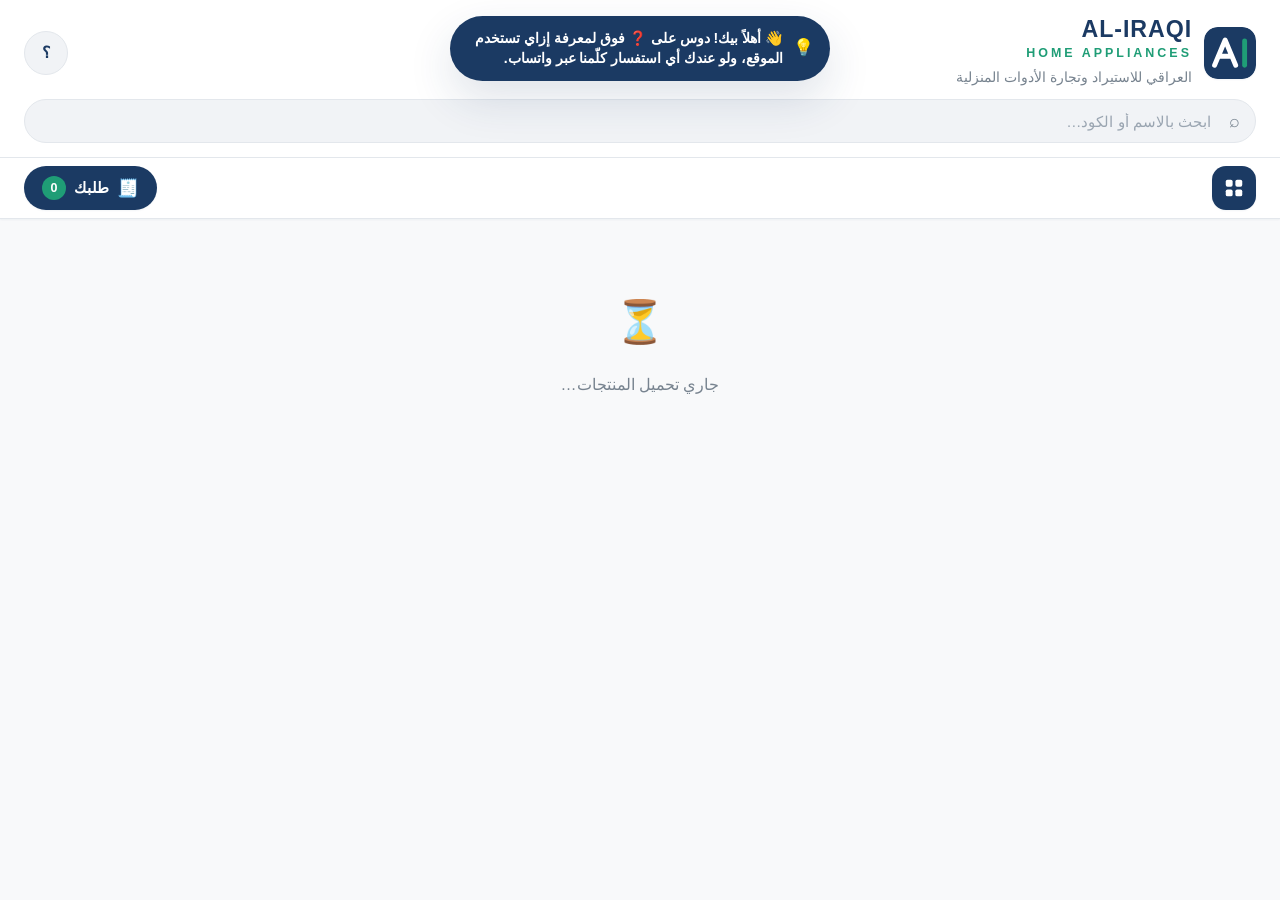
==== commit 679ee3b9: "Add files via upload" ====
--- a/index.html
+++ b/index.html
@@ -24,39 +24,38 @@
   <header class="site-header">
     <div class="header-inner">
       <div class="brand">
-        <div class="brand-en">AL-IRAQI <span>HOME APPLIANCES</span></div>
-        <div class="brand-ar">العراقي للاستيراد وتجارة الأدوات المنزلية</div>
-      </div>
-      <div class="header-actions">
-        <button class="help-btn" id="helpBtn" type="button" aria-haspopup="dialog" aria-label="كيفية استخدام الموقع" title="كيفية استخدام الموقع">؟</button>
-        <button class="cart-btn" id="cartBtn" type="button" aria-label="سلة الطلب">
-          <span class="cart-icon">🧾</span>
-          <span class="cart-label">طلبك</span>
-          <span class="cart-count" id="cartCount">0</span>
-        </button>
-      </div>
-    </div>
-
+        <img class="brand-logo" src="logo.svg" alt="" width="52" height="52">
+        <div class="brand-text">
+          <div class="brand-en">AL-IRAQI <span>HOME APPLIANCES</span></div>
+          <div class="brand-ar">العراقي للاستيراد وتجارة الأدوات المنزلية</div>
+        </div>
+      </div>
+      <button class="help-btn" id="helpBtn" type="button" aria-haspopup="dialog" aria-label="كيفية استخدام الموقع" title="كيفية استخدام الموقع">؟</button>
+    </div>
     <div class="control-bar">
       <div class="search-wrap">
         <span class="search-icon">⌕</span>
-        <input type="text" id="searchInput" placeholder="ابحث بالاسم، الكود، أو النوع…" autocomplete="off" aria-label="ابحث عن المنتجات بالاسم، الكود، أو النوع">
-      </div>
-      <select id="sortSelect" class="sort-select" aria-label="ترتيب المنتجات">
-        <option value="default">الترتيب الافتراضي</option>
-        <option value="price-asc">السعر: من الأقل للأعلى</option>
-        <option value="price-desc">السعر: من الأعلى للأقل</option>
-        <option value="newest">الأحدث أولاً</option>
-      </select>
-    </div>
-
-    <!-- شرائط الأقسام: ظاهرة دايمًا، تتمرر يمين/شمال باللمس أو الماوس، بدون أي قائمة مخفية -->
-    <div class="category-chips-wrap">
+        <input type="text" id="searchInput" placeholder="ابحث بالاسم أو الكود…" autocomplete="off" aria-label="ابحث عن المنتجات بالاسم أو الكود">
+      </div>
+    </div>
+  </header>
+
+  <!-- ===== الشريط الثابت: الشيء الوحيد اللي بيفضل ظاهر أثناء التصفح ===== -->
+  <nav class="nav-bar" id="navBar" aria-label="الأقسام">
+    <div class="nav-inner">
+      <button class="cat-grid-btn" id="catGridBtn" type="button" aria-haspopup="dialog" aria-label="كل الأقسام" title="كل الأقسام">
+        <svg viewBox="0 0 24 24" width="22" height="22" aria-hidden="true"><rect x="3" y="3" width="7.5" height="7.5" rx="2" fill="currentColor"/><rect x="13.5" y="3" width="7.5" height="7.5" rx="2" fill="currentColor"/><rect x="3" y="13.5" width="7.5" height="7.5" rx="2" fill="currentColor"/><rect x="13.5" y="13.5" width="7.5" height="7.5" rx="2" fill="currentColor"/></svg>
+      </button>
       <div class="category-chips" id="categoryChips" role="tablist" aria-label="تصفية حسب القسم">
         <!-- تُبنى تلقائياً من الأصناف -->
       </div>
-    </div>
-  </header>
+      <button class="cart-btn" id="cartBtn" type="button" aria-label="سلة الطلب">
+        <span class="cart-icon">🧾</span>
+        <span class="cart-label">طلبك</span>
+        <span class="cart-count" id="cartCount">0</span>
+      </button>
+    </div>
+  </nav>
 
   <!-- ===== حالة التحميل ===== -->
   <div class="empty-state" id="loadingState">
@@ -238,7 +237,7 @@
           <span class="help-tip-icon">📂</span>
           <div class="help-tip-text">
             <b>تصفح الأقسام</b>
-            <p>شريط الأقسام تحت البحث مباشرة — مرّر بإصبعك يمين أو شمال عليه وادوس على أي قسم تتصفحه. وفيه زرار ترتيب جنب البحث لو حابب تظبط ترتيب العرض.</p>
+            <p>أول ما تنزل، اللوجو والبحث بيختفوا ويفضل شريط الأقسام ثابت فوق. مرّر عليه يمين وشمال، أو دوس على زرار المربعات ▦ تشوف كل الأقسام مرة واحدة وتختار منها. وزرار السهم ⬆ تحت بيرجّعك لأول الصفحة.</p>
           </div>
         </div>
         <div class="help-tip">
@@ -262,6 +261,24 @@
       </div>
     </div>
   </div>
+
+  <!-- ===== شاشة كل الأقسام (تنزلق من تحت) ===== -->
+  <div class="cat-sheet-modal" id="catSheet" hidden role="dialog" aria-modal="true" aria-label="كل التصنيفات">
+    <div class="cat-sheet-overlay" id="catSheetOverlay"></div>
+    <div class="cat-sheet">
+      <div class="cat-sheet-handle" aria-hidden="true"></div>
+      <div class="cat-sheet-head">
+        <h2>كل التصنيفات</h2>
+        <button id="catSheetClose" type="button" aria-label="إغلاق">✕</button>
+      </div>
+      <div class="cat-sheet-list" id="catSheetList"></div>
+    </div>
+  </div>
+
+  <!-- ===== زرار الصعود للأعلى ===== -->
+  <button class="scroll-top" id="scrollTopBtn" type="button" aria-label="الرجوع لأعلى الصفحة" title="لأعلى">
+    <svg viewBox="0 0 24 24" width="22" height="22" aria-hidden="true"><path d="M12 19V5M5 12l7-7 7 7" fill="none" stroke="currentColor" stroke-width="2.6" stroke-linecap="round" stroke-linejoin="round"/></svg>
+  </button>
 
   <!-- طبقة التعتيم: مخفية تماماً لحد ما السلة تتفتح -->
   <div class="cart-overlay" id="cartOverlay" hidden></div>
--- a/style.css
+++ b/style.css
@@ -69,9 +69,7 @@
 
 /* ============ HEADER ============ */
 .site-header{
-  position:sticky;
-  top:0;
-  z-index:40;
+  position:relative;           /* بيمرّ مع الصفحة ويختفي عند النزول — الثابت هو .nav-bar */
   background:var(--card);
   color:var(--text);
   border-bottom:1px solid var(--line);
@@ -81,13 +79,15 @@
 .header-inner{
   max-width:1280px;
   margin:0 auto;
-  padding:18px 24px 14px;
+  padding:16px 24px 10px;
   display:flex;
   align-items:center;
   justify-content:space-between;
-  gap:16px;
-  flex-wrap:wrap;
-}
+  gap:12px;
+}
+.brand{ display:flex; align-items:center; gap:12px; min-width:0; }
+.brand-logo{ width:52px; height:52px; flex:0 0 auto; border-radius:14px; display:block; box-shadow:var(--shadow-sm); }
+.brand-text{ min-width:0; }
 
 .brand-en{
   font-family:var(--ff-en);
@@ -112,7 +112,6 @@
   margin-top:6px;
 }
 
-.header-actions{ display:flex; align-items:center; gap:10px; }
 
 .help-btn{
   flex:0 0 auto;
@@ -170,7 +169,7 @@
 .control-bar{
   max-width:1280px;
   margin:0 auto;
-  padding:0 24px 12px;
+  padding:0 24px 14px;
   display:flex;
   gap:10px;
   align-items:center;
@@ -205,39 +204,10 @@
   box-shadow:0 0 0 4px var(--navy-soft);
 }
 
-/* زرار الترتيب: مضغوط بجانب البحث (مش عايزين نرجع لمفهوم "فلتر" تاني) */
-.sort-select{
-  flex:0 0 auto;
-  width:auto;
-  min-height:var(--tap);
-  padding:10px 34px 10px 16px;
-  border-radius:999px;
-  border:1px solid var(--line);
-  background-color:var(--surface);
-  background-image:url("data:image/svg+xml,%3Csvg xmlns='http://www.w3.org/2000/svg' viewBox='0 0 12 8'%3E%3Cpath d='M1 1l5 5 5-5' fill='none' stroke='%231b3a63' stroke-width='1.6' stroke-linecap='round' stroke-linejoin='round'/%3E%3C/svg%3E");
-  background-repeat:no-repeat;
-  background-position:left 14px center;
-  background-size:11px 7px;
-  appearance:none;
-  -webkit-appearance:none;
-  -moz-appearance:none;
-  color:var(--text);
-  font-size:.86rem;
-  font-weight:600;
-  cursor:pointer;
-  transition:border-color .2s ease, background-color .2s ease;
-}
-.sort-select:hover{ border-color:var(--navy); background-color:var(--card); }
-.sort-select:focus-visible{ outline:2px solid var(--emerald); outline-offset:2px; }
-.sort-select::-ms-expand{ display:none; }
-
 /* ---- شريط الأقسام (Chips) — ظاهر دايمًا، يتمرر أفقيًا باللمس أو الماوس ---- */
-.category-chips-wrap{
-  max-width:1280px;
-  margin:0 auto;
-  padding:0 0 14px;
-}
 .category-chips{
+  flex:1 1 auto;
+  min-width:0;
   display:flex;
   gap:8px;
   overflow-x:auto;
@@ -245,7 +215,7 @@
   -webkit-overflow-scrolling:touch;
   scroll-snap-type:x proximity;
   scrollbar-width:none;
-  padding:2px 24px;
+  padding:2px 0;
 }
 .category-chips::-webkit-scrollbar{ display:none; }
 .chip{
@@ -876,11 +846,9 @@
 
 /* تابليت */
 @media (max-width: 860px){
-  .header-inner{ padding:16px 18px 12px; }
+  .header-inner{ padding:14px 18px 10px; }
   .brand-en{ font-size:1.3rem; }
   .control-bar{ padding:0 18px 12px; }
-  .category-chips-wrap{ padding:0 0 12px; }
-  .category-chips{ padding:2px 18px; }
   .catalog-grid{
     padding:22px 18px 80px;
     grid-template-columns:repeat(auto-fill, minmax(min(200px, 100%), 1fr));
@@ -890,19 +858,17 @@
 
 /* موبايل */
 @media (max-width: 600px){
-  .header-inner{
-    padding:14px 16px 10px;
-    align-items:flex-start;
-  }
-  .brand-en{ font-size:1.15rem; }
+  .header-inner{ padding:12px 14px 8px; }
+  .brand{ gap:10px; }
+  .brand-logo{ width:44px; height:44px; border-radius:12px; }
+  .brand-en{ font-size:1.05rem; }
   .brand-en span{ font-size:.66rem; letter-spacing:.18em; }
   .brand-ar{ font-size:.8rem; }
-  .cart-btn{ padding:0 14px; font-size:.88rem; }
-
-  .control-bar{ padding:0 16px 10px; gap:8px; }
-  .sort-select{ padding:9px 30px 9px 12px; font-size:.78rem; background-position:left 11px center; }
-  .category-chips-wrap{ padding:0 0 12px; }
-  .category-chips{ padding:2px 16px; gap:6px; }
+  .cart-btn{ padding:0 12px; gap:6px; }
+  .cart-label{ display:none; }
+
+  .control-bar{ padding:0 14px 12px; gap:8px; }
+  .category-chips{ gap:6px; }
   .chip{ min-height:34px; padding:0 13px; font-size:.8rem; }
 
   .catalog-grid{
@@ -1433,3 +1399,170 @@
   transition:background .2s ease;
 }
 .help-whatsapp-link:hover{ background:var(--emerald-dk); }
+
+
+/* =========================================================
+   الشريط الثابت (Sticky Nav): زرار الأقسام + الشرائح + السلة
+   ========================================================= */
+.nav-bar{
+  position:sticky;
+  top:0;
+  z-index:40;
+  background:var(--card);
+  border-bottom:1px solid var(--line);
+  box-shadow:var(--shadow-sm);
+}
+.nav-inner{
+  max-width:1280px;
+  margin:0 auto;
+  padding:8px 24px;
+  display:flex;
+  align-items:center;
+  gap:10px;
+}
+.cat-grid-btn{
+  flex:0 0 auto;
+  width:var(--tap);
+  height:var(--tap);
+  display:inline-flex;
+  align-items:center;
+  justify-content:center;
+  border:none;
+  border-radius:14px;
+  background:var(--navy);
+  color:#fff;
+  cursor:pointer;
+  box-shadow:var(--shadow-sm);
+  transition:background .2s ease, transform .15s ease;
+}
+.cat-grid-btn:hover{ background:var(--navy-deep); }
+.cat-grid-btn:active{ transform:scale(.94); }
+.nav-bar .cart-btn{ flex:0 0 auto; }
+@media (max-width:860px){ .nav-inner{ padding:8px 18px; } }
+@media (max-width:600px){ .nav-inner{ padding:8px 12px; gap:8px; } }
+
+/* عناوين الأقسام بتقف تحت الشريط الثابت مش وراه */
+.category-section, .catalog-grid{ scroll-margin-top:64px; }
+
+/* ---- عنوان القسم داخل "كل المنتجات" (كارت زي المنافس) ---- */
+.category-heading{
+  background:var(--card);
+  border:1px solid var(--line);
+  border-radius:var(--radius);
+  padding:12px 16px;
+  box-shadow:var(--shadow-sm);
+  border-bottom:1px solid var(--line);
+}
+.category-heading::before{
+  content:"";
+  flex:0 0 auto;
+  width:38px; height:38px;
+  border-radius:12px;
+  background:var(--emerald-bg) url("data:image/svg+xml,%3Csvg xmlns='http://www.w3.org/2000/svg' viewBox='0 0 24 24'%3E%3Cpath d='M12 3 3 8l9 5 9-5-9-5zM3 12.5l9 5 9-5M3 16.5l9 5 9-5' fill='none' stroke='%231f9d76' stroke-width='2' stroke-linecap='round' stroke-linejoin='round'/%3E%3C/svg%3E") center/22px no-repeat;
+}
+.category-heading-count{ margin-inline-start:auto; }
+
+/* ---- شاشة كل التصنيفات (Bottom Sheet) ---- */
+.cat-sheet-modal{ position:fixed; inset:0; z-index:85; }
+.cat-sheet-overlay{
+  position:absolute; inset:0;
+  background:rgba(20,44,76,.55);
+  backdrop-filter:blur(2px);
+  animation:fadeIn .2s ease;
+}
+.cat-sheet{
+  position:absolute;
+  left:0; right:0; bottom:0;
+  max-width:560px;
+  margin:0 auto;
+  max-height:86vh;
+  display:flex;
+  flex-direction:column;
+  background:var(--card);
+  border-radius:24px 24px 0 0;
+  box-shadow:var(--shadow-lg);
+  transform:translateY(100%);
+  transition:transform .3s cubic-bezier(.22,.8,.3,1);
+  padding-bottom:env(safe-area-inset-bottom);
+}
+.cat-sheet-modal.open .cat-sheet{ transform:translateY(0); }
+.cat-sheet-handle{ width:48px; height:5px; border-radius:99px; background:var(--surface-2); margin:10px auto 2px; flex:0 0 auto; }
+.cat-sheet-head{
+  flex:0 0 auto;
+  display:flex;
+  align-items:center;
+  justify-content:space-between;
+  padding:10px 20px 14px;
+  border-bottom:1px solid var(--line);
+}
+.cat-sheet-head h2{ margin:0; font-size:1.1rem; font-weight:800; color:var(--navy); }
+.cat-sheet-head button{
+  width:var(--tap); height:var(--tap);
+  border-radius:50%;
+  border:none;
+  background:var(--surface);
+  color:var(--navy);
+  font-size:1rem;
+  cursor:pointer;
+}
+.cat-sheet-head button:hover{ background:var(--surface-2); }
+.cat-sheet-list{
+  flex:1;
+  overflow-y:auto;
+  -webkit-overflow-scrolling:touch;
+  padding:14px 16px 18px;
+  display:flex;
+  flex-direction:column;
+  gap:10px;
+}
+.cat-item{
+  flex:0 0 auto;
+  display:flex;
+  align-items:center;
+  gap:10px;
+  min-height:54px;
+  padding:0 16px;
+  border-radius:var(--radius-sm);
+  border:1px solid var(--line);
+  background:var(--card);
+  color:var(--text);
+  font-weight:700;
+  font-size:.98rem;
+  text-align:right;
+  cursor:pointer;
+  transition:background .18s ease, border-color .18s ease;
+}
+.cat-item:hover{ border-color:var(--navy); }
+.cat-item.active{ background:var(--emerald-bg); border-color:var(--emerald); color:var(--navy); }
+.cat-item-name{ flex:1; min-width:0; }
+.cat-item-count{ font-size:.75rem; font-weight:700; color:var(--muted); background:var(--surface); padding:2px 10px; border-radius:999px; }
+.cat-item-arrow{ color:var(--emerald); font-size:1.3rem; line-height:1; }
+
+/* ---- زرار الصعود للأعلى ---- */
+.scroll-top{
+  position:fixed;
+  left:16px;
+  bottom:calc(20px + env(safe-area-inset-bottom));
+  z-index:45;
+  width:50px; height:50px;
+  border:none;
+  border-radius:50%;
+  background:var(--navy);
+  color:#fff;
+  display:flex;
+  align-items:center;
+  justify-content:center;
+  cursor:pointer;
+  box-shadow:var(--shadow-lg);
+  opacity:0;
+  visibility:hidden;
+  transform:translateY(12px);
+  transition:opacity .22s ease, transform .22s ease, visibility .22s;
+}
+.scroll-top.show{ opacity:1; visibility:visible; transform:translateY(0); }
+.scroll-top:hover{ background:var(--navy-deep); }
+.scroll-top:active{ transform:scale(.93); }
+@media (prefers-reduced-motion: reduce){
+  .cat-sheet{ transition:none; }
+  .scroll-top{ transition:none; }
+}
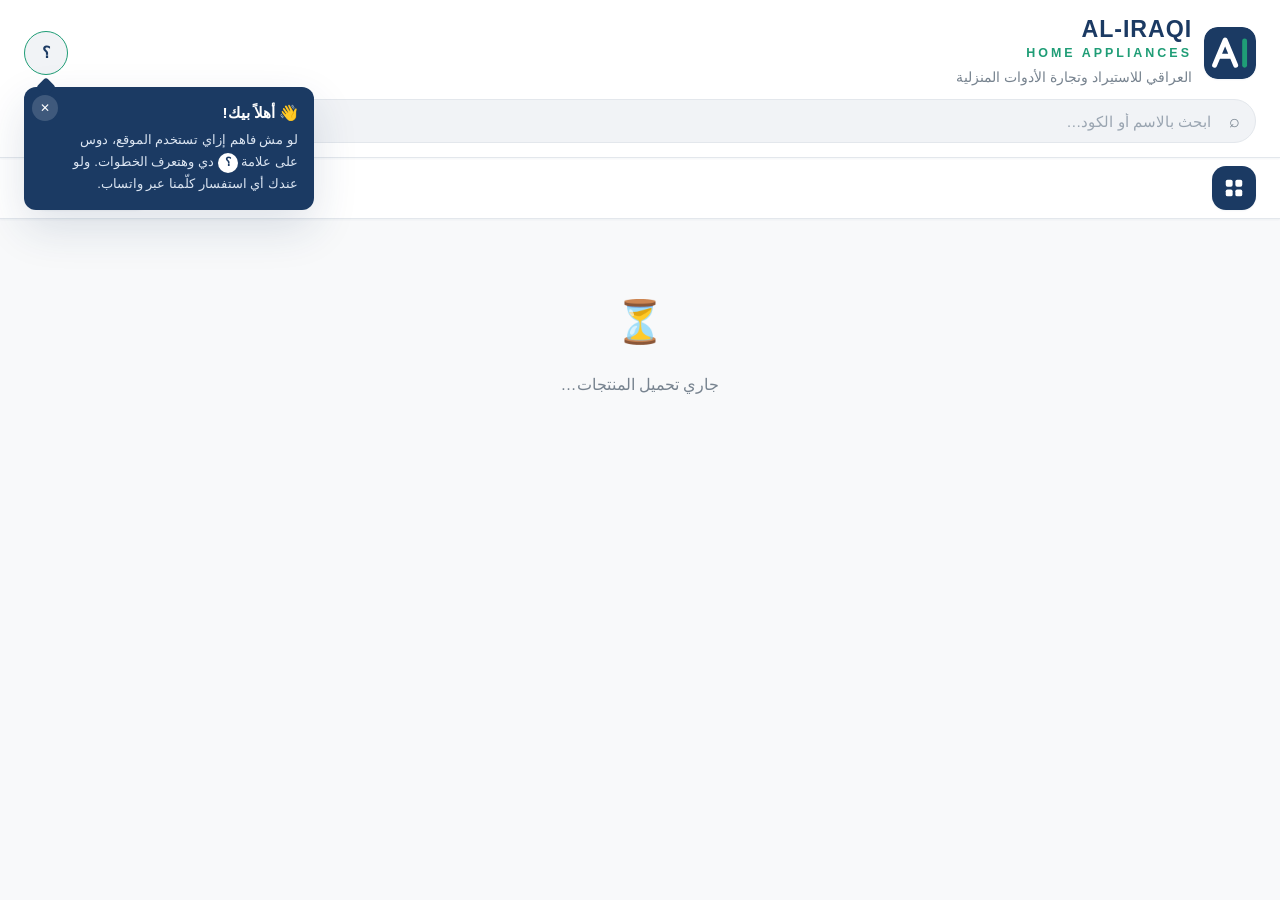
==== commit 35cbd486: "Add files via upload" ====
--- a/index.html
+++ b/index.html
@@ -30,7 +30,15 @@
           <div class="brand-ar">العراقي للاستيراد وتجارة الأدوات المنزلية</div>
         </div>
       </div>
-      <button class="help-btn" id="helpBtn" type="button" aria-haspopup="dialog" aria-label="كيفية استخدام الموقع" title="كيفية استخدام الموقع">؟</button>
+      <div class="help-wrap">
+        <button class="help-btn" id="helpBtn" type="button" aria-haspopup="dialog" aria-label="كيفية استخدام الموقع" title="كيفية استخدام الموقع">؟</button>
+        <!-- رسالة ترحيب منبثقة تحت علامة الاستفهام (بتظهر مرة واحدة بس) -->
+        <div class="help-popover" id="helpPopover" hidden role="note">
+          <button class="help-popover-close" id="helpPopoverClose" type="button" aria-label="إغلاق الرسالة">✕</button>
+          <b>👋 أهلاً بيك!</b>
+          <p>لو مش فاهم إزاي تستخدم الموقع، دوس على علامة <span class="hp-q">؟</span> دي وهتعرف الخطوات. ولو عندك أي استفسار كلّمنا عبر واتساب.</p>
+        </div>
+      </div>
     </div>
     <div class="control-bar">
       <div class="search-wrap">
@@ -177,7 +185,7 @@
       </div>
       <div class="cart-summary-actions">
         <button class="btn-invoice" id="invoiceBtn" type="button">معاينة الفاتورة</button>
-        <button class="btn-checkout" id="checkoutBtn" type="button">📷 إرسال الطلب عبر واتساب</button>
+        <button class="btn-checkout" id="checkoutBtn" type="button">📲 إرسال الطلب عبر واتساب</button>
         <button class="btn-clear-cart" id="clearCartBtn" type="button">تفريغ السلة</button>
       </div>
     </div>
@@ -185,36 +193,26 @@
 
   <!-- ===== الفاتورة / بيان الطلب (معاينة + تحميل PDF + مشاركة كصورة) ===== -->
   <div class="invoice-modal" id="invoiceModal" hidden role="dialog" aria-modal="true" aria-label="فاتورة الطلب">
+    <!-- شاشة انتظار أثناء تجهيز الفاتورة (PDF / صورة) -->
+    <div class="inv-busy" id="invBusy" hidden role="status" aria-live="polite">
+      <div class="inv-busy-box"><span class="inv-spinner" aria-hidden="true"></span><p id="invBusyText">جاري تجهيز الفاتورة…</p></div>
+    </div>
     <div class="inv-customer-edit" id="invCustomerEdit">
-      <div class="inv-customer-title">بيانات العميل <small>(اختيارية — بتظهر في الفاتورة)</small></div>
+      <div class="inv-customer-title">بيانات العميل <small>(بتظهر في الفاتورة)</small></div>
       <div class="inv-customer-fields">
-        <input type="text" id="customerName" maxlength="60" placeholder="اسم العميل / المحل" autocomplete="name" aria-label="اسم العميل (اختياري)">
-        <input type="tel" id="customerPhone" maxlength="20" inputmode="tel" placeholder="رقم الواتساب (مثال: 01012345678)" autocomplete="tel" aria-label="رقم واتساب العميل (اختياري)" aria-describedby="customerPhoneHint">
-      </div>
+        <input type="text" id="customerName" maxlength="60" placeholder="اسم العميل / المحل *" autocomplete="name" required aria-required="true" aria-label="اسم العميل" aria-describedby="customerNameHint">
+        <input type="tel" id="customerPhone" maxlength="20" inputmode="tel" placeholder="رقم الواتساب * (مثال: 01012345678)" autocomplete="tel" required aria-required="true" aria-label="رقم واتساب العميل" aria-describedby="customerPhoneHint">
+      </div>
+      <small class="field-hint" id="customerNameHint" hidden></small>
       <small class="field-hint" id="customerPhoneHint" hidden></small>
     </div>
     <div class="invoice-toolbar" id="invoiceToolbar">
-      <button type="button" class="inv-btn primary" id="invoicePdfBtn">⬇️ تحميل PDF</button>
-      <button type="button" class="inv-btn whatsapp" id="invoiceWhatsappBtn">📷 إرسال كصورة عبر واتساب</button>
+      <button type="button" class="inv-btn primary" id="invoicePdfBtn">⬇️ تحميل PDF وإرسال عبر واتساب</button>
       <button type="button" class="inv-btn" id="invoiceCloseBtn">إغلاق</button>
     </div>
+    <p class="inv-ready" id="invReady" hidden role="status">✅ اتحمّل ملف الفاتورة — دوس الزرار الأخضر «إرسال عبر واتساب»، وبعدين اضغط 📎 وارفق آخر ملف اتحمّل (مستند).</p>
     <div class="invoice-sheet" id="invoiceDoc"></div>
 
-    <!-- شاشة المشاركة: بتظهر بدل الفاتورة لما تدوس "إرسال كصورة عبر واتساب" -->
-    <div class="invoice-share-view" id="invoiceShareView" hidden>
-      <div class="share-header">
-        <button type="button" class="share-back" id="shareBackBtn">→ رجوع للفاتورة</button>
-        <h3>مشاركة الفاتورة عبر واتساب</h3>
-      </div>
-      <div class="share-image-wrap">
-        <img id="shareInvoiceImg" alt="صورة الفاتورة" src="">
-      </div>
-      <div class="share-actions">
-        <button type="button" class="inv-btn primary" id="shareCopyBtn">📋 نسخ صورة الفاتورة</button>
-        <button type="button" class="inv-btn whatsapp" id="shareWhatsappBtn" disabled>📲 فتح واتساب والصق الصورة</button>
-      </div>
-      <p class="share-hint" id="shareHint">انسخ الصورة الأول، وبعدين هيتفعّل زر واتساب — افتحه واعمل لصق (Paste) للصورة في المحادثة.</p>
-    </div>
   </div>
 
   <!-- ===== مودال كيفية استخدام الموقع ===== -->
@@ -251,7 +249,14 @@
           <span class="help-tip-icon">🧾</span>
           <div class="help-tip-text">
             <b>تجهيز الفاتورة</b>
-            <p>من "طلبك" دوس "معاينة الفاتورة"، اكتب اسمك ورقمك (اختياري)، وبعدين نزّلها PDF أو ابعتها كصورة عبر واتساب.</p>
+            <p>من "طلبك" دوس "معاينة الفاتورة"، اكتب اسمك ورقم الواتساب (إلزامي)، وبعدين دوس «تحميل PDF وإرسال عبر واتساب»: الملف بينزل، ونفس الزرار بيتحول لأخضر «إرسال عبر واتساب» — دوس عليه تاني.</p>
+          </div>
+        </div>
+        <div class="help-tip">
+          <span class="help-tip-icon">📎</span>
+          <div class="help-tip-text">
+            <b>إرسال الفاتورة عبر واتساب</b>
+            <p>بعد ما الملف ينزل دوس نفس الزرار تاني (بقى أخضر «إرسال عبر واتساب») — هيفتح محادثتنا برسالة جاهزة. بعدها اضغط 📎 واختار «مستند» وارفق <b>آخر ملف اتحمّل</b> (ملف الفاتورة)، وابعت. متنساش ترفق الملف قبل الإرسال!</p>
           </div>
         </div>
       </div>
--- a/style.css
+++ b/style.css
@@ -70,6 +70,7 @@
 /* ============ HEADER ============ */
 .site-header{
   position:relative;           /* بيمرّ مع الصفحة ويختفي عند النزول — الثابت هو .nav-bar */
+  z-index:50;                  /* عشان الرسالة المنبثقة تحت علامة ؟ تظهر فوق الشريط */
   background:var(--card);
   color:var(--text);
   border-bottom:1px solid var(--line);
@@ -1566,3 +1567,136 @@
   .cat-sheet{ transition:none; }
   .scroll-top{ transition:none; }
 }
+
+
+/* ============ رسالة ترحيب منبثقة تحت علامة ؟ ============ */
+.help-wrap{ position:relative; flex:0 0 auto; }
+.help-btn.pulse{ animation:helpPulse 1.6s ease-in-out infinite; border-color:var(--emerald); }
+@keyframes helpPulse{
+  0%,100%{ box-shadow:0 0 0 0 rgba(31,157,118,.45); }
+  50%{ box-shadow:0 0 0 10px rgba(31,157,118,0); }
+}
+.help-popover{
+  position:absolute;
+  top:calc(100% + 12px);
+  left:0;
+  width:min(290px, calc(100vw - 28px));
+  background:var(--navy);
+  color:#fff;
+  border-radius:var(--radius-sm);
+  padding:14px 16px 14px 40px;
+  box-shadow:var(--shadow-lg);
+  z-index:60;
+  animation:popIn .25s ease;
+}
+.help-popover::before{            /* السهم اللي بيشاور على علامة ؟ */
+  content:"";
+  position:absolute;
+  top:-7px;
+  left:15px;
+  width:14px; height:14px;
+  background:var(--navy);
+  transform:rotate(45deg);
+  border-radius:3px;
+}
+.help-popover b{ display:block; font-size:.95rem; font-weight:800; margin-bottom:4px; }
+.help-popover p{ margin:0; font-size:.82rem; line-height:1.7; color:#dbe5f2; }
+.help-popover .hp-q{
+  display:inline-flex; align-items:center; justify-content:center;
+  width:20px; height:20px; border-radius:50%;
+  background:#fff; color:var(--navy); font-weight:800; font-size:.78rem;
+}
+.help-popover-close{
+  position:absolute;
+  top:8px; left:8px;
+  width:26px; height:26px;
+  border:none; border-radius:50%;
+  background:rgba(255,255,255,.16);
+  color:#fff; font-size:.75rem; cursor:pointer;
+}
+.help-popover-close:hover{ background:rgba(255,255,255,.3); }
+@keyframes popIn{ from{ opacity:0; transform:translateY(-6px); } to{ opacity:1; transform:translateY(0); } }
+
+/* ============ بيانات العميل الإلزامية ============ */
+.inv-customer-fields input.invalid{
+  border-color:var(--danger);
+  background:var(--danger-bg);
+}
+.inv-customer-edit .field-hint{ margin:0 0 8px; max-width:none; }
+
+/* ============ شاشة الانتظار أثناء تجهيز الفاتورة ============ */
+.inv-busy{
+  position:fixed; inset:0;
+  z-index:200;
+  display:flex;
+  align-items:center;
+  justify-content:center;
+  background:rgba(20,44,76,.72);
+  backdrop-filter:blur(2px);
+}
+.inv-busy-box{
+  background:var(--card);
+  border-radius:var(--radius);
+  padding:24px 30px;
+  text-align:center;
+  box-shadow:var(--shadow-lg);
+  min-width:230px;
+}
+.inv-busy-box p{ margin:12px 0 0; font-weight:800; color:var(--navy); font-size:.92rem; }
+.inv-spinner{
+  display:block;
+  width:38px; height:38px;
+  margin:0 auto;
+  border-radius:50%;
+  border:4px solid var(--surface-2);
+  border-top-color:var(--emerald);
+  animation:spin .8s linear infinite;
+}
+
+
+/* ============ حالة "جاهز للإرسال" بعد تحميل الـ PDF ============ */
+.inv-ready{
+  max-width:900px;
+  margin:0 auto 12px;
+  padding:10px 14px;
+  border-radius:var(--radius-sm);
+  background:var(--emerald-bg);
+  border:1px solid var(--emerald);
+  color:#0f6b4e;
+  font-size:.86rem;
+  font-weight:700;
+  line-height:1.7;
+  text-align:center;
+}
+.inv-btn.whatsapp:disabled{ opacity:.45; cursor:not-allowed; }
+.inv-btn.whatsapp.ready{ animation:waReady 1.6s ease-in-out infinite; }
+@keyframes waReady{
+  0%,100%{ box-shadow:0 0 0 0 rgba(31,157,118,.5); }
+  50%{ box-shadow:0 0 0 9px rgba(31,157,118,0); }
+}
+
+
+/* ============ الأصناف غير المتوفرة: في آخر الصفحة تحت عنوان خاص ============ */
+.unavail-zone{
+  margin-top:48px;
+  padding-top:26px;
+  border-top:2px dashed var(--line);
+}
+.unavail-title{
+  display:flex;
+  align-items:center;
+  gap:10px;
+  margin:0 0 20px;
+  padding:14px 18px;
+  border-radius:var(--radius);
+  background:var(--surface-2);
+  color:#5b6773;
+  font-size:1.05rem;
+  font-weight:800;
+}
+.unavail-title::before{ content:"⏳"; font-size:1.2rem; }
+.unavail-divider{
+  grid-column:1 / -1;
+  margin:26px 0 4px;
+}
+.unavail-zone .category-heading{ opacity:.88; }
